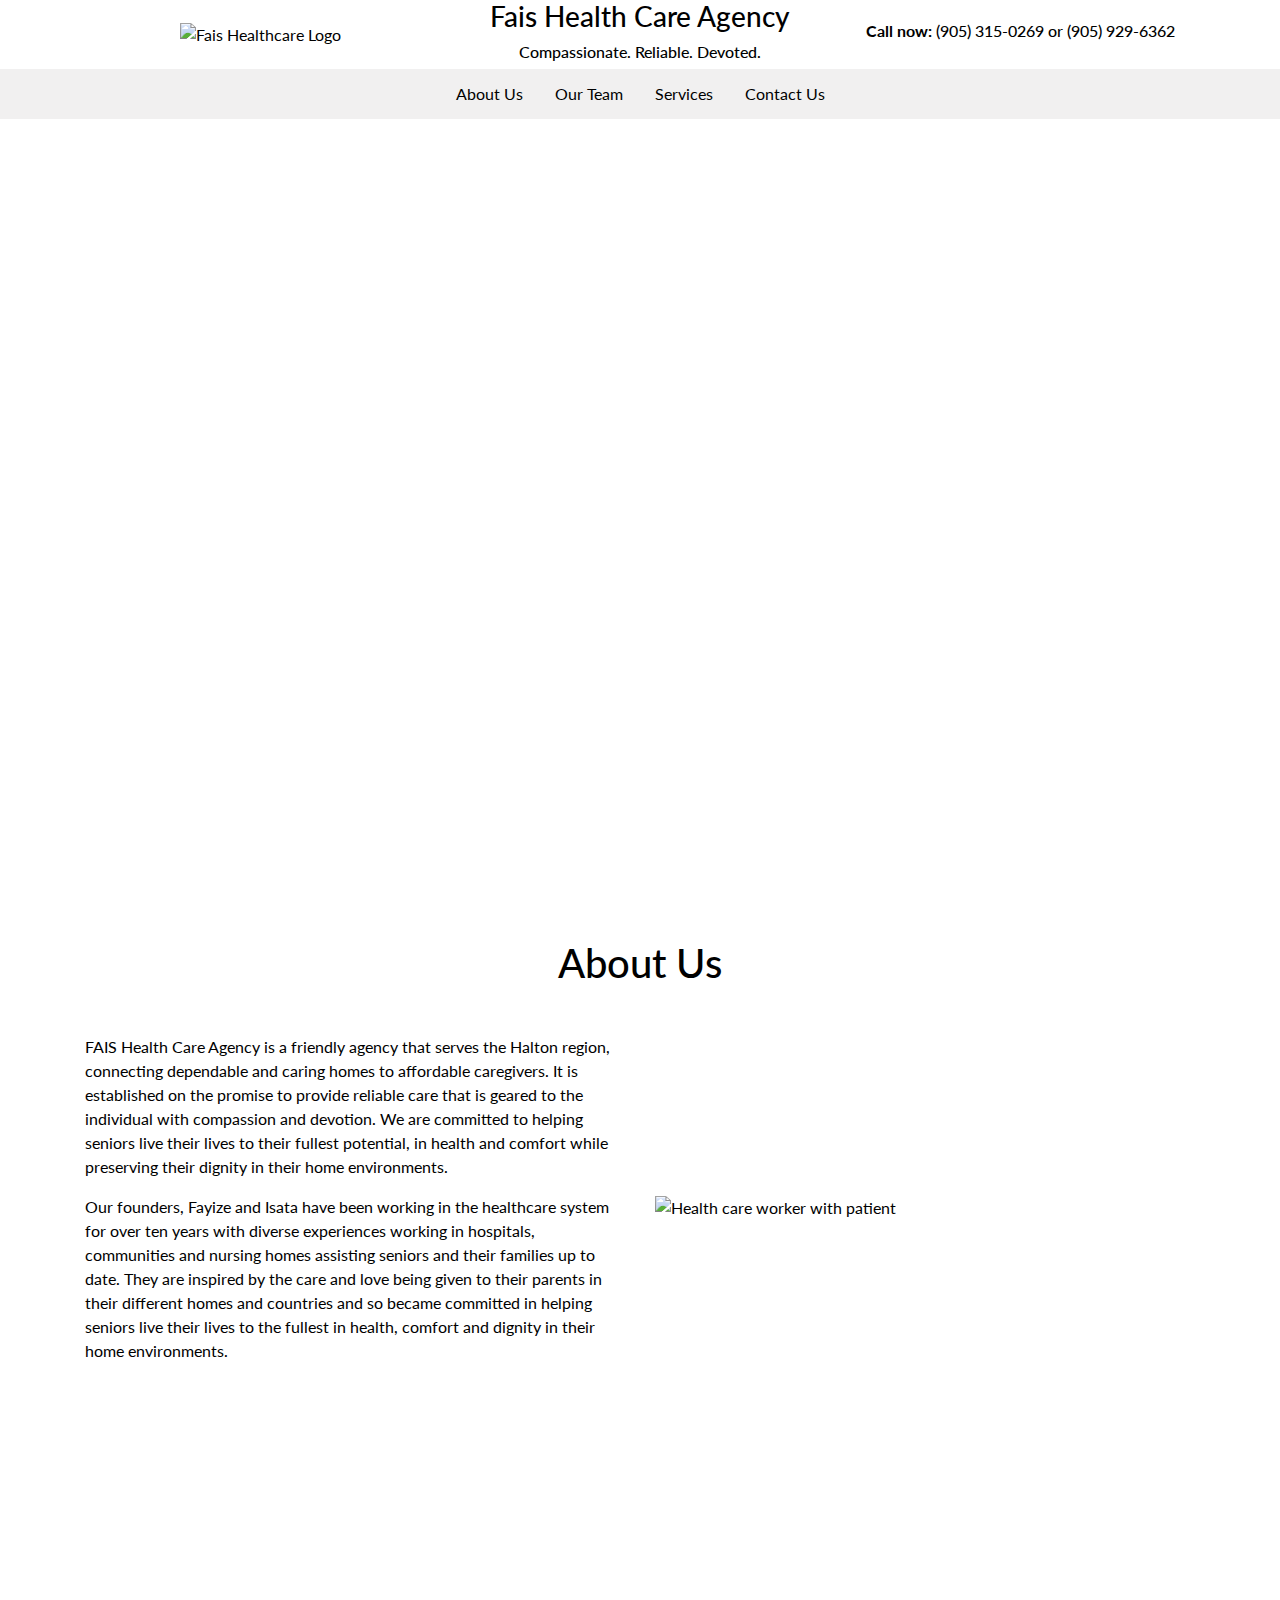
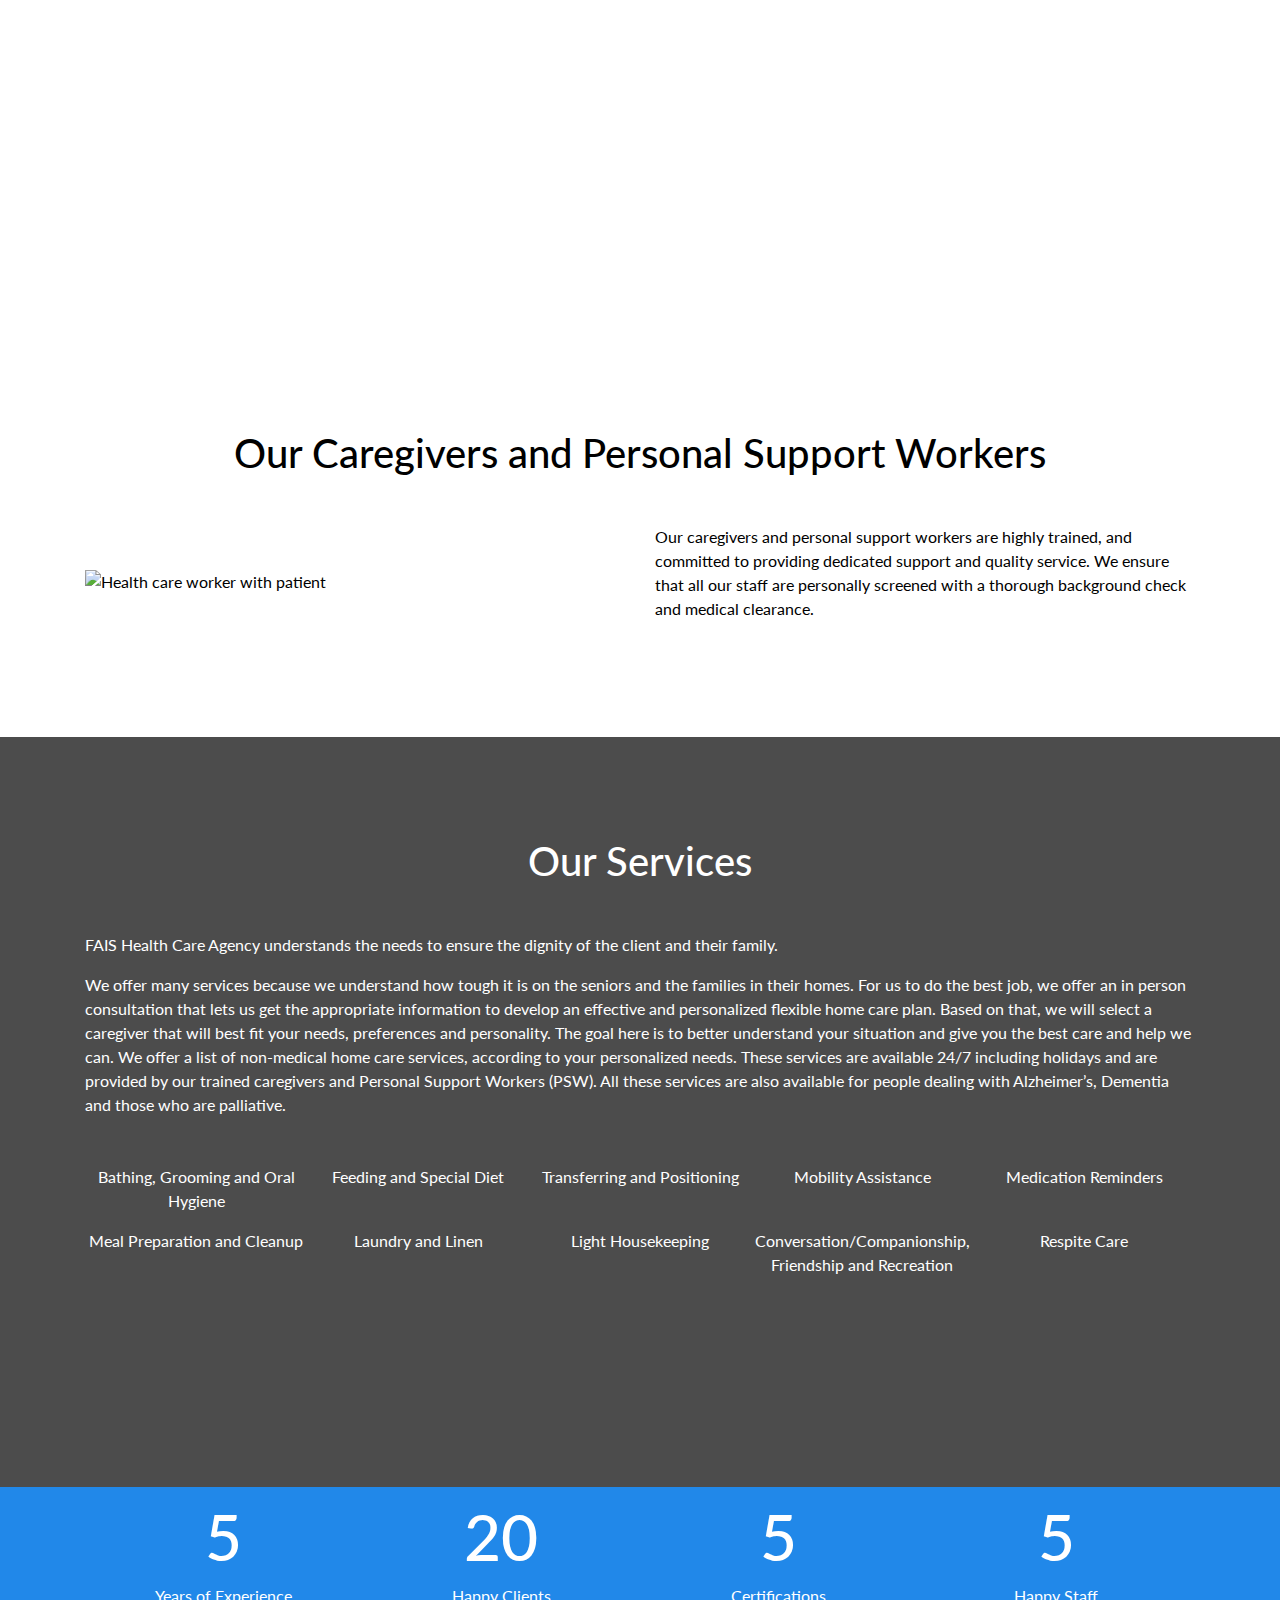
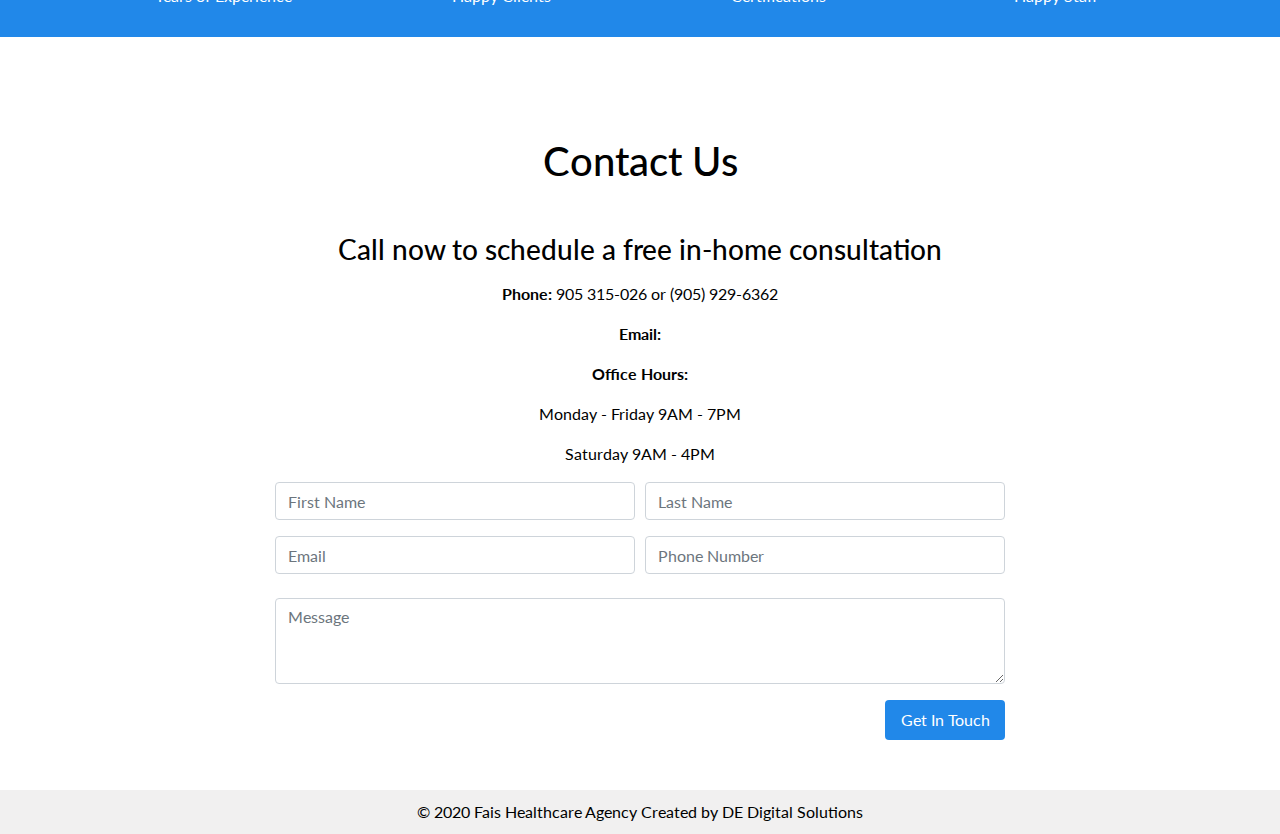
==== index.html @ 90d6e3f0 "added photos" ====
<!DOCTYPE html>

<html>
<head>
    <meta charset = "UTF-8">

    <meta name="viewport" content="width=device-width, initial-scale=1">
    <link rel="stylesheet" href="https://cdnjs.cloudflare.com/ajax/libs/normalize/7.0.0/normalize.min.css">
    <link rel="stylesheet" href="https://cdnjs.cloudflare.com/ajax/libs/font-awesome/5.11.2/css/all.css" integrity="sha256-46qynGAkLSFpVbEBog43gvNhfrOj+BmwXdxFgVK/Kvc=" crossorigin="anonymous" />  


    <!-- Update these with your own fonts -->
    <link href="https://fonts.googleapis.com/css2?family=Nunito:wght@300;400;700;900&display=swap" rel="stylesheet">        
    <link href="https://fonts.googleapis.com/css2?family=Lato:wght@300;400;700;900&display=swap" rel="stylesheet">
    <link href="https://fonts.googleapis.com/css2?family=Noto+Sans:wght@400;700&family=Roboto:wght@300;500;700&display=swap" rel="stylesheet">    <!-- Favicon code-->

    <script src="https://code.jquery.com/jquery-3.4.1.slim.min.js" integrity="sha384-J6qa4849blE2+poT4WnyKhv5vZF5SrPo0iEjwBvKU7imGFAV0wwj1yYfoRSJoZ+n" crossorigin="anonymous"></script>
    <script src="https://cdn.jsdelivr.net/npm/popper.js@1.16.0/dist/umd/popper.min.js" integrity="sha384-Q6E9RHvbIyZFJoft+2mJbHaEWldlvI9IOYy5n3zV9zzTtmI3UksdQRVvoxMfooAo" crossorigin="anonymous"></script>
    <script src="https://stackpath.bootstrapcdn.com/bootstrap/4.4.1/js/bootstrap.min.js" integrity="sha384-wfSDF2E50Y2D1uUdj0O3uMBJnjuUD4Ih7YwaYd1iqfktj0Uod8GCExl3Og8ifwB6" crossorigin="anonymous"></script>
   
   

    <!-- favicon code -->
    <link rel="apple-touch-icon" sizes="180x180" href="apple-touch-icon.png">
    <link rel="icon" type="image/png" sizes="32x32" href="favicon-32x32.png">
    <link rel="icon" type="image/png" sizes="16x16" href="favicon-16x16.png">
    <link rel="manifest" href="site.webmanifest">
    
    <!-- Stylesheet code-->
    <link rel="stylesheet" href="https://stackpath.bootstrapcdn.com/bootstrap/4.4.1/css/bootstrap.min.css" integrity="sha384-Vkoo8x4CGsO3+Hhxv8T/Q5PaXtkKtu6ug5TOeNV6gBiFeWPGFN9MuhOf23Q9Ifjh" crossorigin="anonymous">
    <link rel="stylesheet" href="https://cdnjs.cloudflare.com/ajax/libs/OwlCarousel2/2.3.4/assets/owl.carousel.min.css">
    <link rel="stylesheet" href="https://cdnjs.cloudflare.com/ajax/libs/OwlCarousel2/2.3.4/assets/owl.theme.default.css">
    <link rel="stylesheet" href="https://cdnjs.cloudflare.com/ajax/libs/animate.css/4.0.0/animate.min.css"/>
    <link rel="stylesheet" " type="text/css" href="css/style.css">


    <title>Fais Healthcare Agency</title>
</head>

<body>
    <header>
        <div class="container">
            <div class="row justify-content-between align-items-center">
                <div class="col-4 text-center">
                    <img class="logo-img" src="img/logo.png" alt="Fais Healthcare Logo">
                </div>
                <div class="col-4 text-center">
                    <h3>Fais Health Care Agency</h3>
                    <h6>Compassionate. Reliable. Devoted.</h6>
                </div>
                <div class="col-4 text-center">
                    <h6><strong>Call now: </strong>(905) 315-0269 or (905) 929-6362</h6>
                </div>
            </div>
        </div>
        <nav>
            <ul class="nav justify-content-center">
                <li class="nav-item">
                  <a class="nav-link" href="#">About Us</a>
                </li>
                <li class="nav-item">
                    <a class="nav-link" href="#">Our Team</a>
                  </li>
                <li class="nav-item">
                  <a class="nav-link" href="#">Services</a>
                </li>
                <li class="nav-item">
                  <a class="nav-link" href="#">Contact Us</a>
                </li>
              </ul>
        </nav>
    </header>
    <section class="landing-section">

    </section>
    <section class="about-section">
        <div class="container">
            <h1 class="text-center mb-5">About Us</h1>
            <div class='row'>
                <div class="col-lg-6 col-md-6 col-sm-12 col-xs-12 my-auto">
                    <p>FAIS Health Care Agency is a friendly agency that serves the Halton region, connecting dependable and caring homes to affordable caregivers. It is established on the promise to provide reliable care that is geared to the individual with compassion and devotion.  We are committed to helping seniors live their lives to their fullest potential, in health and comfort while preserving their dignity in their home environments.  </p>
                    <p>Our founders, Fayize and Isata have been working in the healthcare system for over ten years with diverse experiences working in hospitals, communities and nursing homes assisting seniors and their families up to date. They are inspired by the care and love being given to their parents in their  different homes and countries and so became committed in helping seniors live their lives to the fullest in health, comfort and dignity in their home environments.</p>
                </div>
                <div class="col-lg-6 col-md-6 col-sm-12 col-xs-12 my-auto">
                    <img class="about-img" src="img/About.jpg" alt="Health care worker with patient">
                </div>
            </div>

        </div>
    </section>
    <section class="cover-photo-section">
        
    </section>
    <section class="team-section">
        <div class="container">

        <h1 class="text-center mb-5">Our Caregivers and Personal Support Workers</h1>
        <div class='row my-auto'>
            <div class="col-lg-6 col-md-6 col-sm-12 col-xs-12 my-auto">
                <img class="about-img" src="img/Team.jpg" alt="Health care worker with patient">
            </div>
            <div class="col-lg-6 col-md-6 col-sm-12 col-xs-12 my-auto">
                <p>Our caregivers and personal support workers are highly trained, and committed to providing dedicated support and quality service.  We ensure that all our staff are personally screened with a thorough background check and medical clearance.  </p>
            </div>

        </div>
        </div>
    </section>

    <section class="services-section">
        <div class="container">
            <h1 class="text-center mb-5">Our Services</h1>

            <p >FAIS Health Care Agency understands the needs to ensure the dignity of the client and their family. </p>
            <p class="mb-5">We offer many services because we understand how tough it is on the seniors and the families in their homes. For us to do the best job, we offer an in person consultation that lets us get the appropriate information to develop an effective and personalized flexible home care plan. Based on that, we will select a caregiver that will best fit your needs, preferences and personality. The goal here is to better understand your situation and give you the best care and help we can.  We offer a list of non-medical home care services, according to your personalized needs. These services are available 24/7 including holidays and are provided by our trained caregivers and Personal Support Workers (PSW). All these services are also available for people dealing with Alzheimer’s, Dementia and those who are palliative. </p>
            <div class="parent">
                <div class="div1 text-center"><p>Bathing, Grooming and Oral Hygiene </p></div>
                <div class="div2 text-center"><p>Feeding and Special Diet </p> </div>
                <div class="div3 text-center"><p>Transferring and Positioning</p> </div>
                <div class="div4 text-center"> <p>Mobility Assistance</p></div>
                <div class="div5 text-center"> <p>Medication Reminders</p></div>
                <div class="div6 text-center"><p>Meal Preparation and Cleanup</p> </div>
                <div class="div7 text-center"> <p>Laundry and Linen</p></div>
                <div class="div8 text-center"><p>Light Housekeeping</p> </div>
                <div class="div9 text-center"> <p>Conversation/Companionship, Friendship and Recreation</p></div>
                <div class="div10 text-center"> <p>Respite Care</p></div>
                </div>
        </div>
    </section>
    <section class="experience-section d-flex align-items-center">
        <div class="container ">
            <div class="row mx-auto my-auto">
                <div class="col-3 text-center"> 
                    <h2 class="number-big">5</h2>
                    <p>Years of Experience</p>

                </div>
                <div class="col-3 text-center"> 
                    <h2 class="number-big">20</h2>
                    <p>Happy Clients</p>

                </div>
                <div class="col-3 text-center"> 
                    <h2 class="number-big">5</h2>
                    <p>Certifications</p>

                </div>
                <div class="col-3 text-center"> 
                    <h2 class="number-big">5</h2>
                    <p>Happy Staff</p>

                </div>
                </div>
        </div>
    </section>

    <section class="contact-section">
        <div class="container text-center">
            <h1 class="text-center mb-5">Contact Us</h1>
            <h3 class="mb-3">Call now to schedule a free in-home consultation</h3>
            <p><strong>Phone: </strong>905 315-026 or (905) 929-6362</p>
            <p><strong>Email: </strong></p>
            <p><strong>Office Hours: </strong></p>
            <p>Monday - Friday 9AM - 7PM</p>
            <p>Saturday 9AM - 4PM</p>


            <div class="row justify-content-center">
                <div class= "col-xs-6 col-md-10 col-lg-8">
                    <div class="form-wrapper">
                        <form class="validate-form needs-validation" name="index-contact" method="POST" data-netlify="true" action="/getintouchsuccess.html" novalidate>
                            <div class="form-row">
                                <div class="form-group col-md-6">
                                    <input type="text" class="form-control" name="firstname" id="inputFirstName" placeholder="First Name" required>

  
                                </div>
                                <div class="form-group col-md-6">
                                    <input type="text" class="form-control" name="lastname" id="inputLastName" placeholder="Last Name" required>
      
                                </div>
                            </div>
                            


                            <div class="form-row mb-2">
                                <div class="form-group col-md-6">
                                    <input type="email" class="form-control" name="email" id="inputEmail4" placeholder="Email"required>
                                </div>
                                <div class="form-group col-md-6">
                                    <input type="text" class="form-control" name="phonenumber" id="inputPhoneNumber" placeholder="Phone Number" required>
                                </div>
                            </div>
                            <div class="form-group">
                                <textarea class="form-control" name="message" id="inputMessage" placeholder="Message" rows='3'></textarea>
                            </div>
                            <div class="form-row form-btn-row justify-content-end">
                                    <button type="submit" class="btn contact-btn">
                                        Get In Touch
                                    </button>

                            </div>
                        </form>
                    </div>
                    </div>
                </div>
        </div>
    </section>
    <footer class="d-flex align-items-center justify-content-center">
        <p class="text-center mb-0">&copy; 2020 Fais Healthcare Agency Created by DE Digital Solutions</p>

    </footer>


    <script src="https://code.jquery.com/jquery-3.5.0.min.js"></script>
    <script src="https://cdnjs.cloudflare.com/ajax/libs/modernizr/2.8.3/modernizr.min.js"></script>
</body>
</html>
---- css/style.css ----
*, *::before,*::after {
    box-sizing: border-box;
    text-decoration: none;
}

  :root {
    --ff-primary:  'Lato', sans-serif;
    --ff-secondary:'Lato', monospace;

    --fw-reg: 300;
    --fw-bold: 900;

    --clr-light: #fff;
    --clr-primary: rgb(33, 136, 233);;
    --clr-accent: #FA4F00;
    --cl-dark: #000;
    --clr-offgrey: rgb(89, 103, 109);
    
    /*#465962 alternative for off-grey */
    --fs-h1: 5rem;
    --fs-h2: 2.25rem;
    --fs-h3: 1.25rem;
    --fs-body: 1rem;

    --bs: 0.25em 0.25em 0.75em rgba(0,0,0,0.25), 0.125em 0.125em 0.25em rgba(0,0,0,0.25);
}

html {
    scroll-behavior: smooth;
  }
body {
    font-family: var(--ff-primary);
    color: var(--clr-dark);
    transition: all 0.2s ease-in-out;
}

a {
    text-decoration: none;
}

section {
    padding: 100px 0 0 0 ;
}
/********** Header **********/

.logo-img {
    width: 200px;
    height: auto;
    margin: 0 auto;
}

.nav {
    background-color: rgb(241, 240, 240);
    color: #000;
    padding: 5px;
}

.nav-link {
    color: #000;
}


.landing-section {
    width: 100%;
    height: 80vh;


    /* Flexbox stuff */
    position: relative;
    display:flex;
    /* Text styles */
    
    /* Background styles */
    background-image:  url("HeroImage2.jpg");
    background-repeat: no-repeat;
    background-position: center;
    background-size: cover;
}

/* About Section */
.about-img {
    width: 100%;
    height: auto;
}

/* Team Section */
.team-section,.about-section {
    padding-bottom: 100px;
}


/* Services Section */
.services-section {
    position: relative;
    display:flex;
    /* Text styles */
    height: 750px;
    /* Background styles */
    color: #fff;
    background: linear-gradient(rgba(0,0,0,0.7),rgba(0,0,0,0.7)),  url("ServicesBackground.jpg");
    background-repeat: no-repeat;
    background-position: center;
    background-size: cover;
}

.parent {
    display: grid;
    grid-template-columns: repeat(5, 1fr);
    grid-template-rows: repeat(5, 1fr);
    grid-column-gap: 0px;
    grid-row-gap: 0px;
    }
    
    .div1 { grid-area: 1 / 1 / 2 / 2; }
    .div2 { grid-area: 1 / 2 / 2 / 3; }
    .div3 { grid-area: 1 / 3 / 2 / 4; }
    .div4 { grid-area: 1 / 4 / 2 / 5; }
    .div5 { grid-area: 1 / 5 / 2 / 6; }
    .div6 { grid-area: 2 / 1 / 3 / 2; }
    .div7 { grid-area: 2 / 2 / 3 / 3; }
    .div8 { grid-area: 2 / 3 / 3 / 4; }
    .div9 { grid-area: 2 / 4 / 3 / 5; }
    .div10 { grid-area: 2 / 5 / 3 / 6; }

/* Experience Section */
.experience-section {
    background-color: var(--clr-primary);
    height: 150px;
    color: #fff;
    padding: 0;
}

.experience-parent {
    display: grid;
    grid-template-columns: repeat(5, 1fr);
    grid-template-rows: repeat(5, 1fr);
    grid-column-gap: 0px;
    grid-row-gap: 0px;
    }
    
    .experience-div1 { grid-area: 1 / 1 / 2 / 2; }
    .experience-div2 { grid-area: 1 / 2 / 2 / 3; }
    .experience-div3 { grid-area: 1 / 3 / 2 / 4; }
    .experience-div4 { grid-area: 1 / 4 / 2 / 5; }
.number-big {
    font-size: 400%;
}

/* Cover Photo Section */

.cover-photo-section {
    width: 100%;
    height: 50vh;


    /* Flexbox stuff */
    position: relative;
    display:flex;
    /* Text styles */
    
    /* Background styles */
    background-image:  url("CoverSection.jpg");
    background-repeat: no-repeat;
    background-position: center;
    background-size: cover;
    background-attachment: fixed;
}


/* Contact Section */
.contact-section {
    padding-bottom: 50px;
}
.contact-btn {
    background-color: var(--clr-primary);
    color: #fff;
    text-decoration: none;
    font-family: 'Lato', sans-serif;
    font-style: normal;
    font-weight: normal;
    font-size: 16px;
    line-height: 22px;
    width: 120px;
    height: 40px;
margin-right: 5px;
}
.contact-btn:hover{
    color: #fff;
    background-color:rgb(8, 94, 175);

}

footer {
    background-color: rgb(241, 240, 240);
    padding: 10px;

}
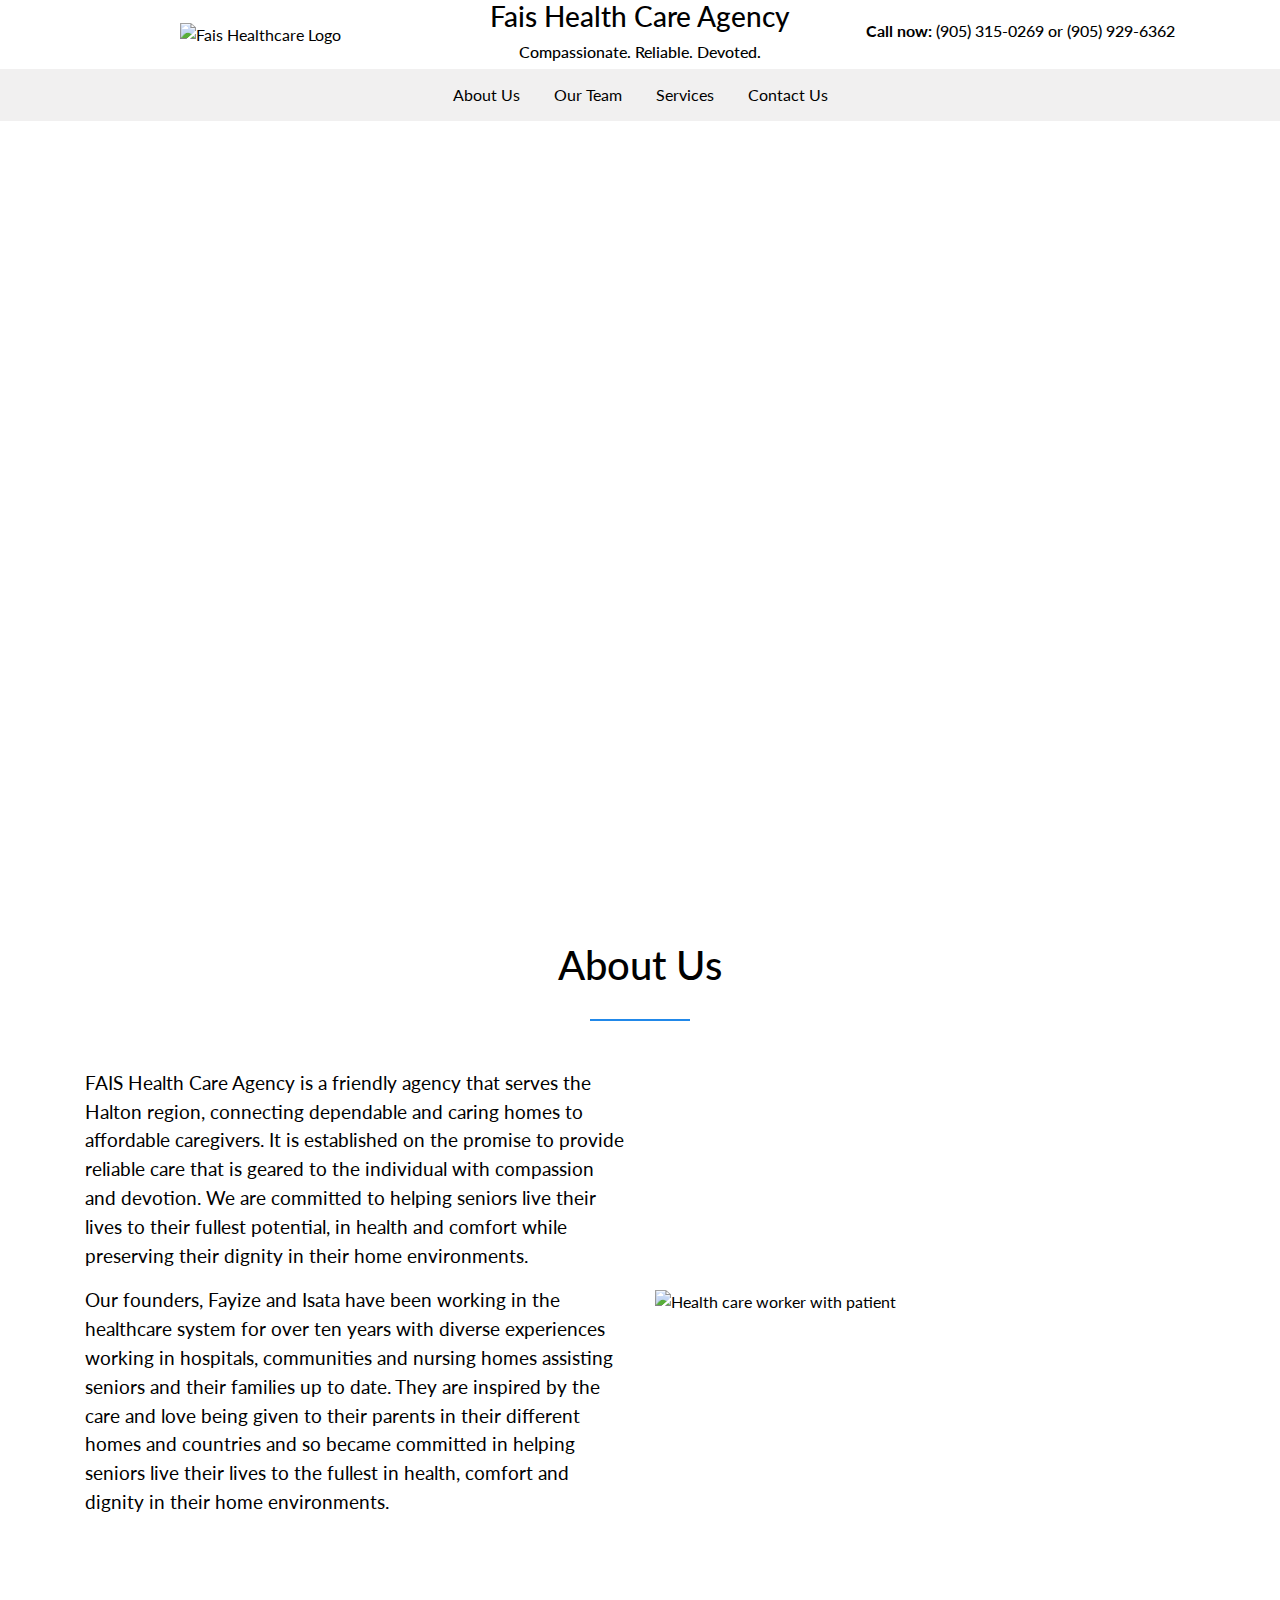
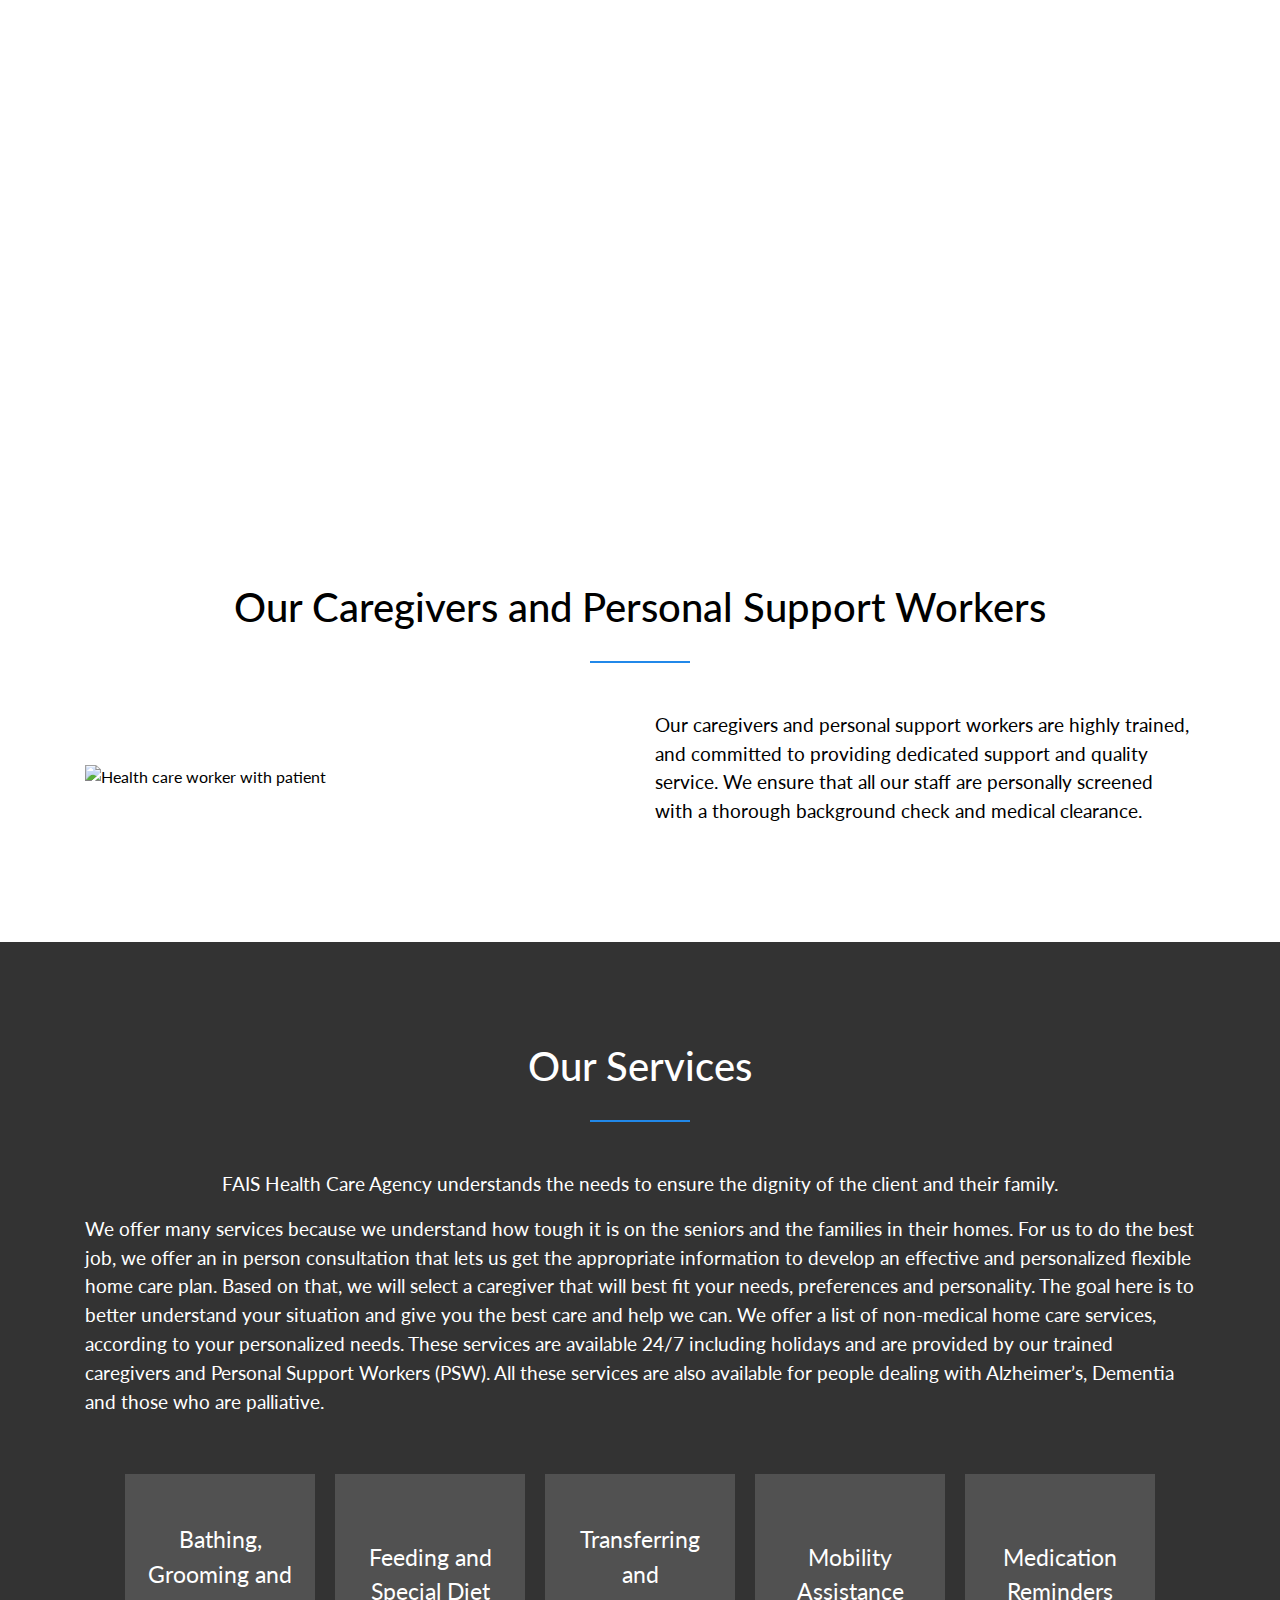
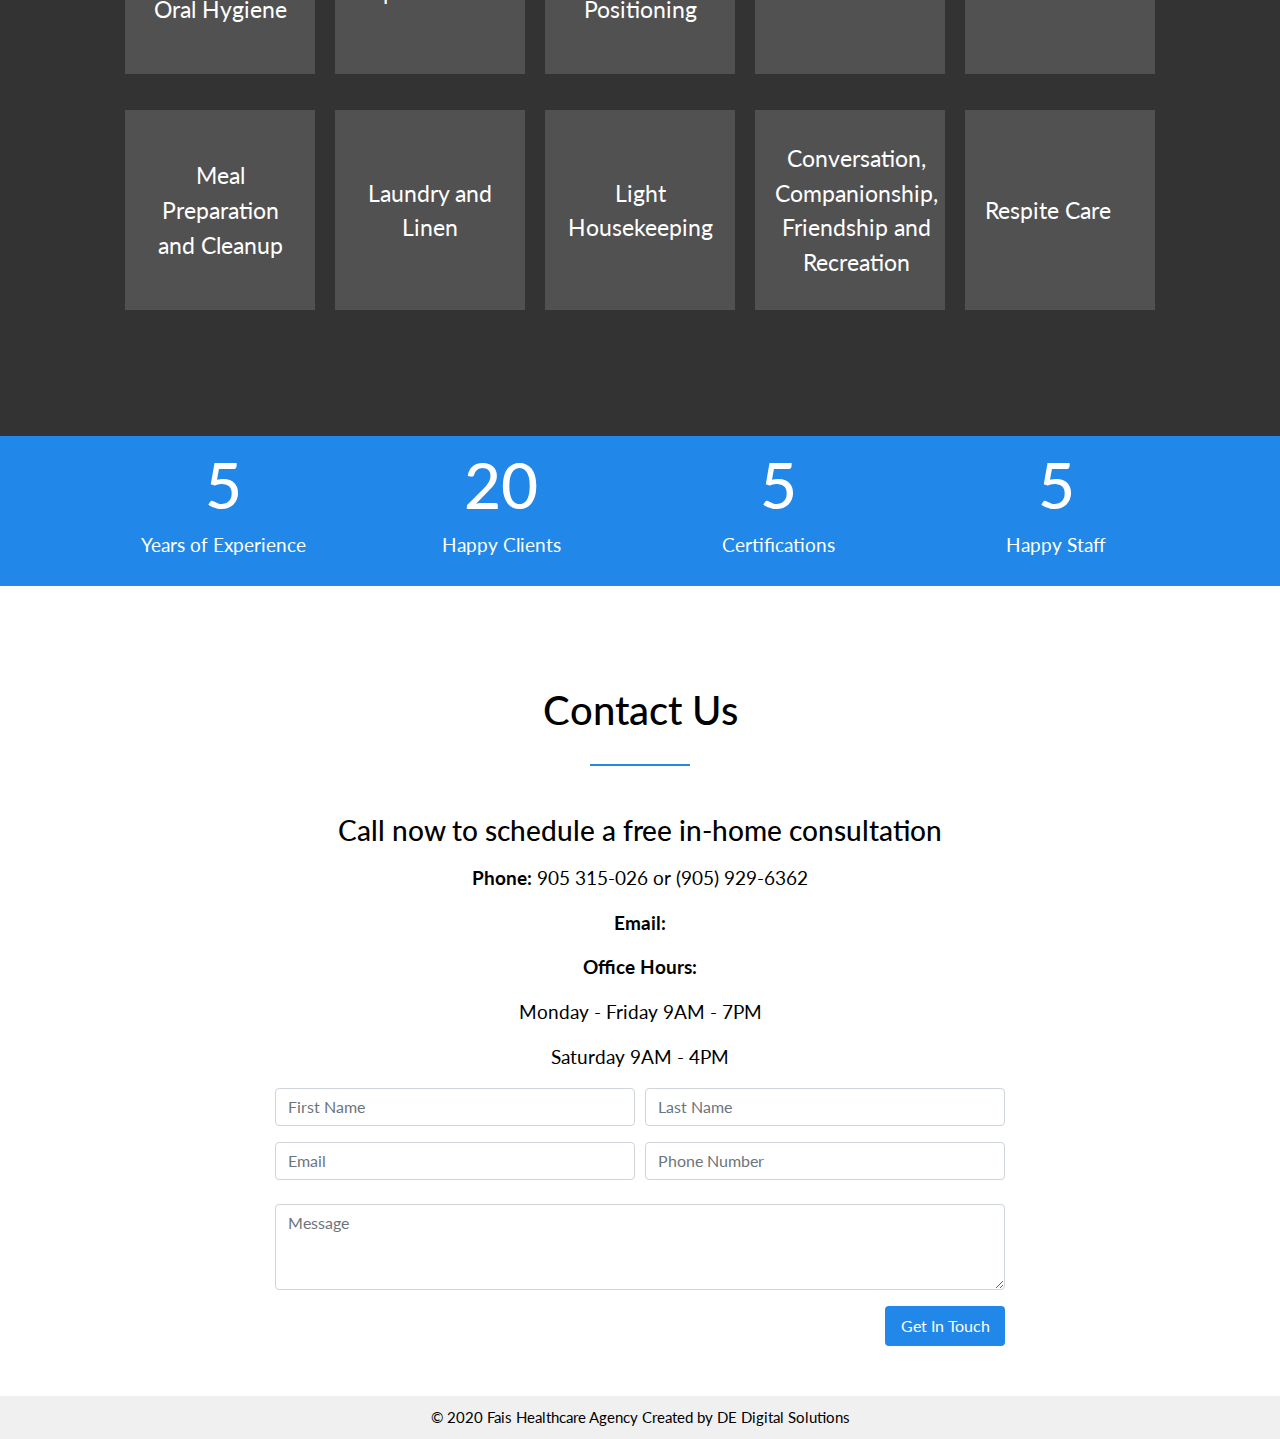
==== commit ae22ad84: "started making site responsive" ====
--- a/index.html
+++ b/index.html
@@ -32,23 +32,26 @@
     <link rel="stylesheet" href="https://cdnjs.cloudflare.com/ajax/libs/OwlCarousel2/2.3.4/assets/owl.theme.default.css">
     <link rel="stylesheet" href="https://cdnjs.cloudflare.com/ajax/libs/animate.css/4.0.0/animate.min.css"/>
     <link rel="stylesheet" " type="text/css" href="css/style.css">
+    <link rel="stylesheet" " type="text/css" href="css/queries.css">
 
 
     <title>Fais Healthcare Agency</title>
 </head>
 
 <body>
+    <a href="javascript:" id="return-to-top"><i class="fas fa-chevron-up"></i></a>
+
     <header>
-        <div class="container">
-            <div class="row justify-content-between align-items-center">
-                <div class="col-4 text-center">
+        <div class="container header-container">
+            <div class="row header-row justify-content-between align-items-center">
+                <div class="col-lg-4 col-md-4 col-sm-12 col-xs-12 text-center">
                     <img class="logo-img" src="img/logo.png" alt="Fais Healthcare Logo">
                 </div>
-                <div class="col-4 text-center">
+                <div class="col-lg-4 col-md-4 col-sm-12 col-xs-12 text-center header-title">
                     <h3>Fais Health Care Agency</h3>
                     <h6>Compassionate. Reliable. Devoted.</h6>
                 </div>
-                <div class="col-4 text-center">
+                <div class="col-lg-4 col-md-4 col-sm-12 col-xs-12 text-center header-title">
                     <h6><strong>Call now: </strong>(905) 315-0269 or (905) 929-6362</h6>
                 </div>
             </div>
@@ -56,16 +59,16 @@
         <nav>
             <ul class="nav justify-content-center">
                 <li class="nav-item">
-                  <a class="nav-link" href="#">About Us</a>
+                  <a class="nav-link" href="#about-section">About Us</a>
                 </li>
                 <li class="nav-item">
-                    <a class="nav-link" href="#">Our Team</a>
+                    <a class="nav-link" href="#team-section">Our Team</a>
                   </li>
                 <li class="nav-item">
-                  <a class="nav-link" href="#">Services</a>
+                  <a class="nav-link" href="#services-section">Services</a>
                 </li>
                 <li class="nav-item">
-                  <a class="nav-link" href="#">Contact Us</a>
+                  <a class="nav-link" href="#contact-section">Contact Us</a>
                 </li>
               </ul>
         </nav>
@@ -73,16 +76,16 @@
     <section class="landing-section">
 
     </section>
-    <section class="about-section">
+    <section class="about-section" id='about-section'>
         <div class="container">
             <h1 class="text-center mb-5">About Us</h1>
             <div class='row'>
-                <div class="col-lg-6 col-md-6 col-sm-12 col-xs-12 my-auto">
+                <div class="col-lg-6 col-md-6 col-sm-12 col-xs-12 my-auto about-section-text">
                     <p>FAIS Health Care Agency is a friendly agency that serves the Halton region, connecting dependable and caring homes to affordable caregivers. It is established on the promise to provide reliable care that is geared to the individual with compassion and devotion.  We are committed to helping seniors live their lives to their fullest potential, in health and comfort while preserving their dignity in their home environments.  </p>
                     <p>Our founders, Fayize and Isata have been working in the healthcare system for over ten years with diverse experiences working in hospitals, communities and nursing homes assisting seniors and their families up to date. They are inspired by the care and love being given to their parents in their  different homes and countries and so became committed in helping seniors live their lives to the fullest in health, comfort and dignity in their home environments.</p>
                 </div>
                 <div class="col-lg-6 col-md-6 col-sm-12 col-xs-12 my-auto">
-                    <img class="about-img" src="img/About.jpg" alt="Health care worker with patient">
+                    <img class="about-img" src="https://res.cloudinary.com/berkindesign/image/upload/v1593824177/About-min_lhnp2z.jpg" alt="Health care worker with patient">
                 </div>
             </div>
 
@@ -91,13 +94,13 @@
     <section class="cover-photo-section">
         
     </section>
-    <section class="team-section">
+    <section class="team-section" id="team-section">
         <div class="container">
 
         <h1 class="text-center mb-5">Our Caregivers and Personal Support Workers</h1>
         <div class='row my-auto'>
             <div class="col-lg-6 col-md-6 col-sm-12 col-xs-12 my-auto">
-                <img class="about-img" src="img/Team.jpg" alt="Health care worker with patient">
+                <img class="about-img" src="https://res.cloudinary.com/berkindesign/image/upload/v1593824177/Team-min_rsjx9o.jpg" alt="Health care worker with patient">
             </div>
             <div class="col-lg-6 col-md-6 col-sm-12 col-xs-12 my-auto">
                 <p>Our caregivers and personal support workers are highly trained, and committed to providing dedicated support and quality service.  We ensure that all our staff are personally screened with a thorough background check and medical clearance.  </p>
@@ -107,24 +110,49 @@
         </div>
     </section>
 
-    <section class="services-section">
+    <section class="services-section" id="services-section">
         <div class="container">
             <h1 class="text-center mb-5">Our Services</h1>
 
-            <p >FAIS Health Care Agency understands the needs to ensure the dignity of the client and their family. </p>
-            <p class="mb-5">We offer many services because we understand how tough it is on the seniors and the families in their homes. For us to do the best job, we offer an in person consultation that lets us get the appropriate information to develop an effective and personalized flexible home care plan. Based on that, we will select a caregiver that will best fit your needs, preferences and personality. The goal here is to better understand your situation and give you the best care and help we can.  We offer a list of non-medical home care services, according to your personalized needs. These services are available 24/7 including holidays and are provided by our trained caregivers and Personal Support Workers (PSW). All these services are also available for people dealing with Alzheimer’s, Dementia and those who are palliative. </p>
-            <div class="parent">
-                <div class="div1 text-center"><p>Bathing, Grooming and Oral Hygiene </p></div>
-                <div class="div2 text-center"><p>Feeding and Special Diet </p> </div>
-                <div class="div3 text-center"><p>Transferring and Positioning</p> </div>
-                <div class="div4 text-center"> <p>Mobility Assistance</p></div>
-                <div class="div5 text-center"> <p>Medication Reminders</p></div>
-                <div class="div6 text-center"><p>Meal Preparation and Cleanup</p> </div>
-                <div class="div7 text-center"> <p>Laundry and Linen</p></div>
-                <div class="div8 text-center"><p>Light Housekeeping</p> </div>
-                <div class="div9 text-center"> <p>Conversation/Companionship, Friendship and Recreation</p></div>
-                <div class="div10 text-center"> <p>Respite Care</p></div>
-                </div>
+            <p class="text-center">FAIS Health Care Agency understands the needs to ensure the dignity of the client and their family. </p>
+            <p class="text-cnter mb-5">We offer many services because we understand how tough it is on the seniors and the families in their homes. For us to do the best job, we offer an in person consultation that lets us get the appropriate information to develop an effective and personalized flexible home care plan. Based on that, we will select a caregiver that will best fit your needs, preferences and personality. The goal here is to better understand your situation and give you the best care and help we can.  We offer a list of non-medical home care services, according to your personalized needs. These services are available 24/7 including holidays and are provided by our trained caregivers and Personal Support Workers (PSW). All these services are also available for people dealing with Alzheimer’s, Dementia and those who are palliative. </p>
+            <div class="row mb-3">
+                <div class="service-col col-lg-2 col-md-2 col-sm-6 col-xs-6 ml-auto">
+                    <p class="my-auto">Bathing, Grooming and Oral Hygiene </p>
+                </div>
+                <div class="service-col col-lg-2 col-md-2 col-sm-6 col-xs-6 ">
+                    <p class="my-auto">Feeding and Special Diet </p>
+                </div>
+                <div class="service-col col-lg-2 col-md-2 col-sm-6 col-xs-6 ">
+                    <p class="my-auto">Transferring and Positioning </p>
+                </div>
+                <div class="service-col col-lg-2 col-md-2 col-sm-6 col-xs-6 ">
+                    <p class="my-auto">Mobility Assistance </p>
+                </div>
+                <div class="service-col col-lg-2 col-md-2 col-sm-6 col-xs-6 mr-auto ">
+                    <p class="my-auto">Medication Reminders</p>
+                </div>
+                
+            </div>
+            <div class="row mb-3">
+                <div class="service-col col-lg-2 col-md-2 col-sm-6 col-xs-6 ml-auto">
+                    <p class="my-auto">Meal Preparation and Cleanup</p>
+                </div>
+                <div class="service-col col-lg-2 col-md-2 col-sm-6 col-xs-6 ">
+                    <p class="my-auto">Laundry and Linen</p>
+                </div>
+                <div class="service-col col-lg-2 col-md-2 col-sm-6 col-xs-6 ">
+                    <p class="my-auto">Light Housekeeping </p>
+                </div>
+                <div class="service-col col-lg-2 col-md-2 col-sm-6 col-xs-6 ">
+                    <p class="my-auto">Conversation, Companionship, Friendship and Recreation</p>
+                </div>
+                <div class="service-col col-lg-2 col-md-2 col-sm-6 col-xs-6 mr-auto ">
+                    <p class="my-auto">Respite Care</p>
+                </div>
+                
+            </div>
+
         </div>
     </section>
     <section class="experience-section d-flex align-items-center">
@@ -154,7 +182,7 @@
         </div>
     </section>
 
-    <section class="contact-section">
+    <section class="contact-section" id="contact-section">
         <div class="container text-center">
             <h1 class="text-center mb-5">Contact Us</h1>
             <h3 class="mb-3">Call now to schedule a free in-home consultation</h3>
@@ -168,7 +196,7 @@
             <div class="row justify-content-center">
                 <div class= "col-xs-6 col-md-10 col-lg-8">
                     <div class="form-wrapper">
-                        <form class="validate-form needs-validation" name="index-contact" method="POST" data-netlify="true" action="/getintouchsuccess.html" novalidate>
+                        <form class="validate-form needs-validation" name="index-contact" data-netlify="true"  novalidate>
                             <div class="form-row">
                                 <div class="form-group col-md-6">
                                     <input type="text" class="form-control" name="firstname" id="inputFirstName" placeholder="First Name" required>
@@ -214,5 +242,7 @@
 
     <script src="https://code.jquery.com/jquery-3.5.0.min.js"></script>
     <script src="https://cdnjs.cloudflare.com/ajax/libs/modernizr/2.8.3/modernizr.min.js"></script>
+    <script src="js/scroll.js"></script>
+
 </body>
 </html>--- a/css/style.css
+++ b/css/style.css
@@ -41,6 +41,63 @@
 section {
     padding: 100px 0 0 0 ;
 }
+p {
+    font-size: 120%;
+}
+
+h1:after {
+    display: block;
+    height: 2px;
+    background-color: var(--clr-primary);
+    content: '';
+    width: 100px;
+    margin: 0 auto;
+    margin-top: 30px;
+}
+/*********************************** Functionality and Features*************************************************************/
+/* Scroll Feature */
+
+#return-to-top {
+    position: fixed;
+    bottom: 20px;
+    right: 20px;
+    background: var(--clr-primary);
+    width: 50px;
+    height: 50px;
+    display: block;
+    text-decoration: none;
+    -webkit-border-radius: 35px;
+    -moz-border-radius: 35px;
+    border-radius: 35px;
+    display: none;
+    -webkit-transition: all 0.3s linear;
+    -moz-transition: all 0.3s ease;
+    -ms-transition: all 0.3s ease;
+    -o-transition: all 0.3s ease;
+    transition: all 0.3s ease;
+    z-index: 3;
+  }
+  #return-to-top i {
+    color: #fff;
+    margin: 0;
+    position: relative;
+    left: 16px;
+    top: 13px;
+    font-size: 19px;
+    -webkit-transition: all 0.3s ease;
+    -moz-transition: all 0.3s ease;
+    -ms-transition: all 0.3s ease;
+    -o-transition: all 0.3s ease;
+    transition: all 0.3s ease;
+  }
+  #return-to-top:hover {
+    background: rgb(24,97,175);
+  }
+  #return-to-top:hover i {
+    color: #fff;
+    top: 5px;
+  }
+/*********************************** Functionality and Features*************************************************************/
 /********** Header **********/
 
 .logo-img {
@@ -57,8 +114,16 @@
 
 .nav-link {
     color: #000;
-}
-
+    border: 1px solid transparent;
+    transition: all 0.5s ease;
+    -webkit-transition: all 0.5s ease;
+    -moz-transition: all 0.5s ease;
+    -ms-transition: all 0.5s ease;
+    -o-transition: all 0.5s ease;
+}
+.nav-link:hover {
+    color: var(--clr-primary);
+}
 
 .landing-section {
     width: 100%;
@@ -71,7 +136,7 @@
     /* Text styles */
     
     /* Background styles */
-    background-image:  url("HeroImage2.jpg");
+    background-image:  url("https://res.cloudinary.com/berkindesign/image/upload/v1593823908/HeroImage2-min_sgusag.jpg");
     background-repeat: no-repeat;
     background-position: center;
     background-size: cover;
@@ -94,34 +159,25 @@
     position: relative;
     display:flex;
     /* Text styles */
-    height: 750px;
     /* Background styles */
     color: #fff;
-    background: linear-gradient(rgba(0,0,0,0.7),rgba(0,0,0,0.7)),  url("ServicesBackground.jpg");
+    background: linear-gradient(rgba(0,0,0,0.8),rgba(0,0,0,0.8)),  url("ServicesBackground.jpg");
     background-repeat: no-repeat;
     background-position: center;
     background-size: cover;
-}
-
-.parent {
-    display: grid;
-    grid-template-columns: repeat(5, 1fr);
-    grid-template-rows: repeat(5, 1fr);
-    grid-column-gap: 0px;
-    grid-row-gap: 0px;
+    padding-bottom: 100px;
+}
+
+
+    .service-col {
+        background: rgba(255,255,255,0.15);
+        margin: 10px;
+        padding: 20px;
+        text-align: center;
+        height: 200px;
+        font-size: 120%;
+        display: flex;
     }
-    
-    .div1 { grid-area: 1 / 1 / 2 / 2; }
-    .div2 { grid-area: 1 / 2 / 2 / 3; }
-    .div3 { grid-area: 1 / 3 / 2 / 4; }
-    .div4 { grid-area: 1 / 4 / 2 / 5; }
-    .div5 { grid-area: 1 / 5 / 2 / 6; }
-    .div6 { grid-area: 2 / 1 / 3 / 2; }
-    .div7 { grid-area: 2 / 2 / 3 / 3; }
-    .div8 { grid-area: 2 / 3 / 3 / 4; }
-    .div9 { grid-area: 2 / 4 / 3 / 5; }
-    .div10 { grid-area: 2 / 5 / 3 / 6; }
-
 /* Experience Section */
 .experience-section {
     background-color: var(--clr-primary);
@@ -193,5 +249,6 @@
 footer {
     background-color: rgb(241, 240, 240);
     padding: 10px;
+    font-size: 80%;
 
 }--- a/css/queries.css
+++ b/css/queries.css
@@ -0,0 +1,37 @@
+@media screen and (max-width : 769px) {
+    section {
+        padding-left: 30px;
+        padding-right: 30px;
+        text-align: center;
+    }
+    .header-container {
+        width: 100%;
+        max-width: 100%;
+    }
+    .logo-img {
+        width: 150px;
+    }
+
+    .header-title {
+        margin-bottom: 20px;
+    }
+
+    .about-section {
+        text-align: center;
+
+    }
+    .about-img {
+        margin-top: 50px;
+    }
+    .cover-photo-section {
+        height: 70vh;
+
+    }
+}
+@media screen and (max-width: 420px) {
+    .nav-link {
+        padding: 5px;
+        font-size: 90%;
+    }
+
+}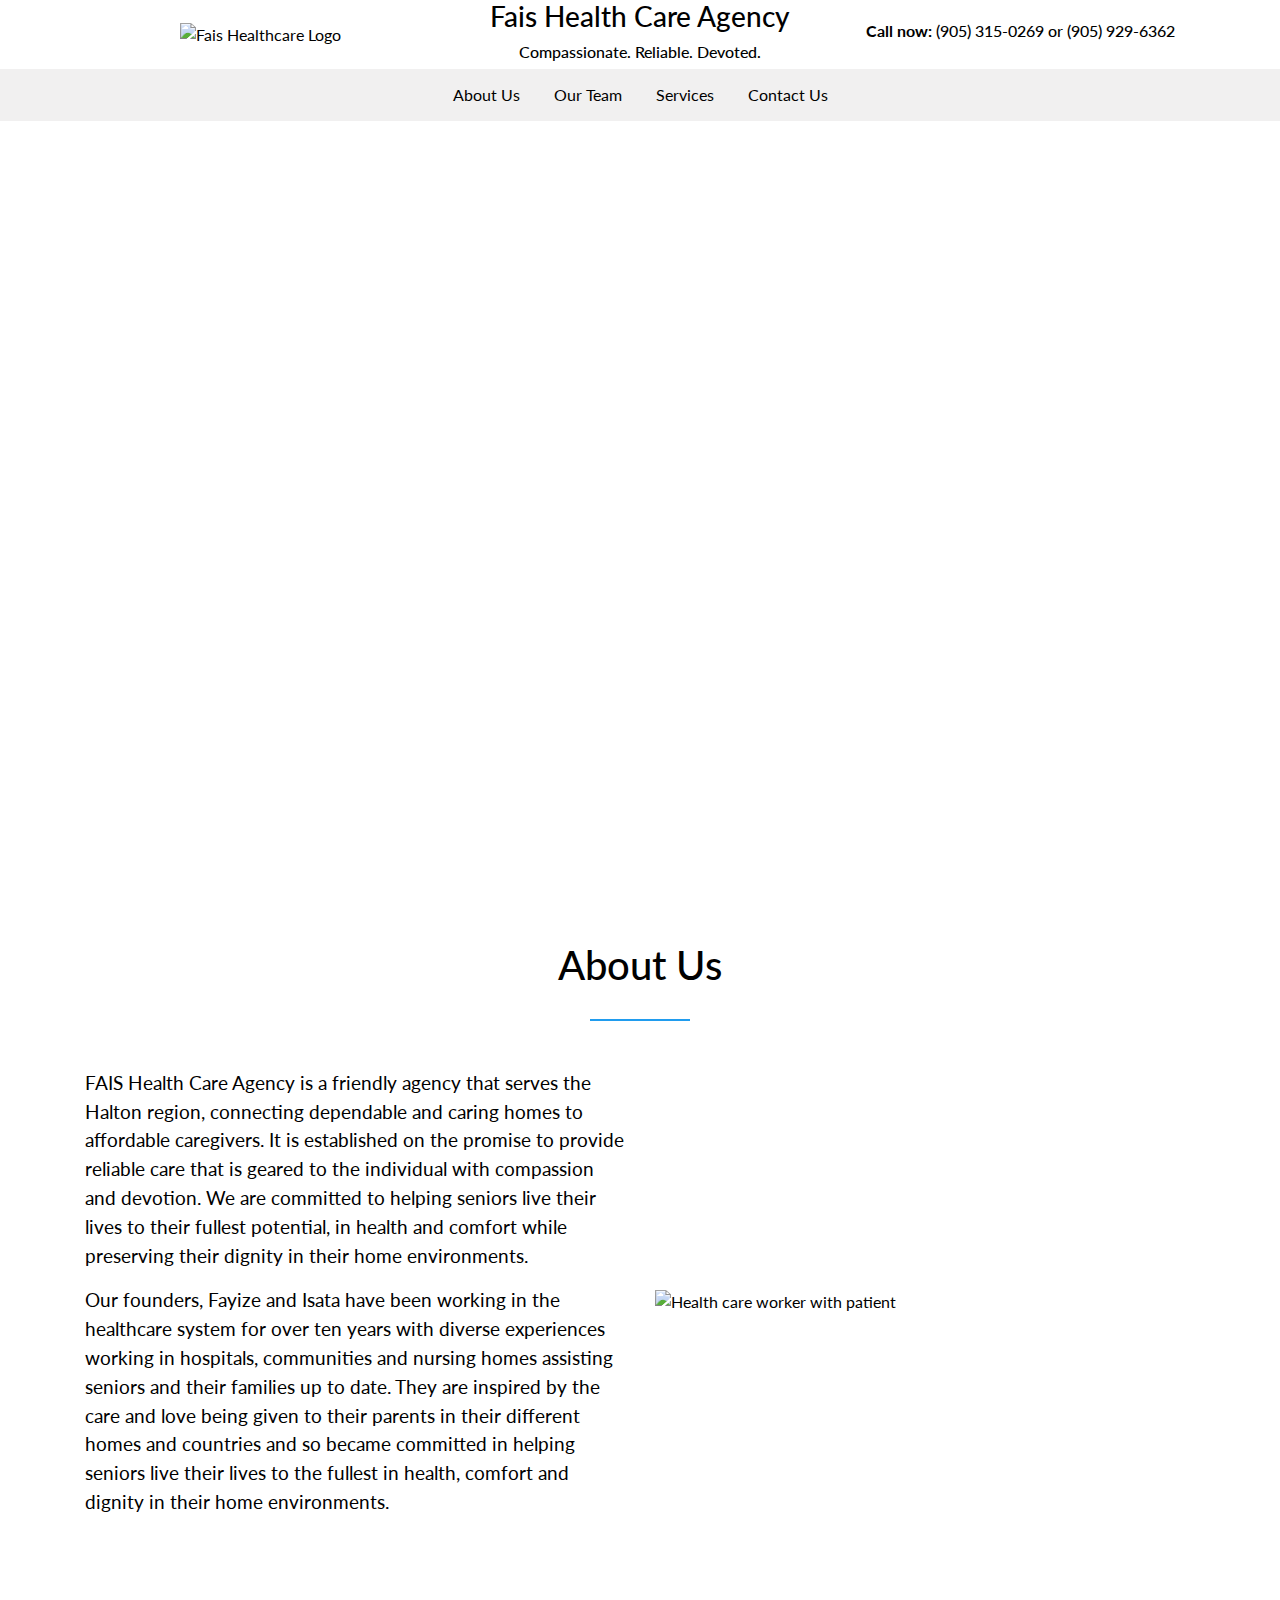
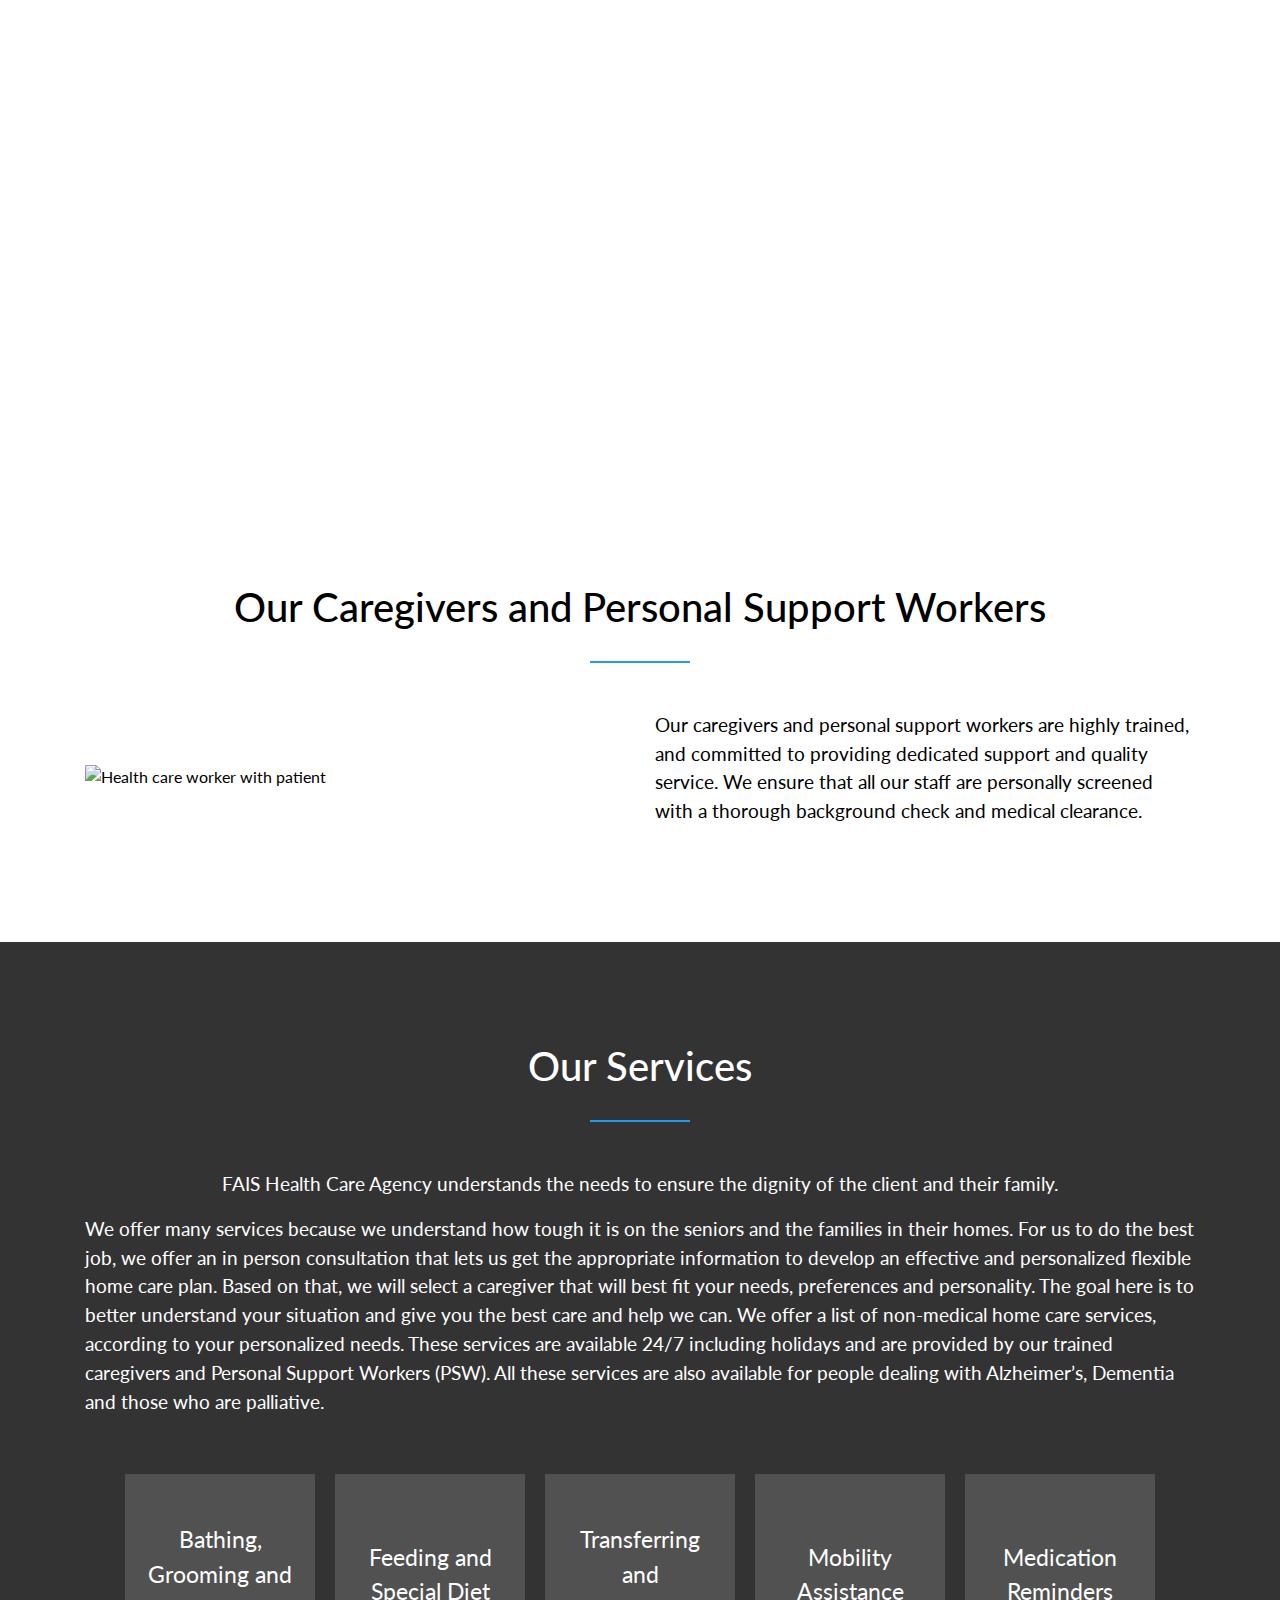
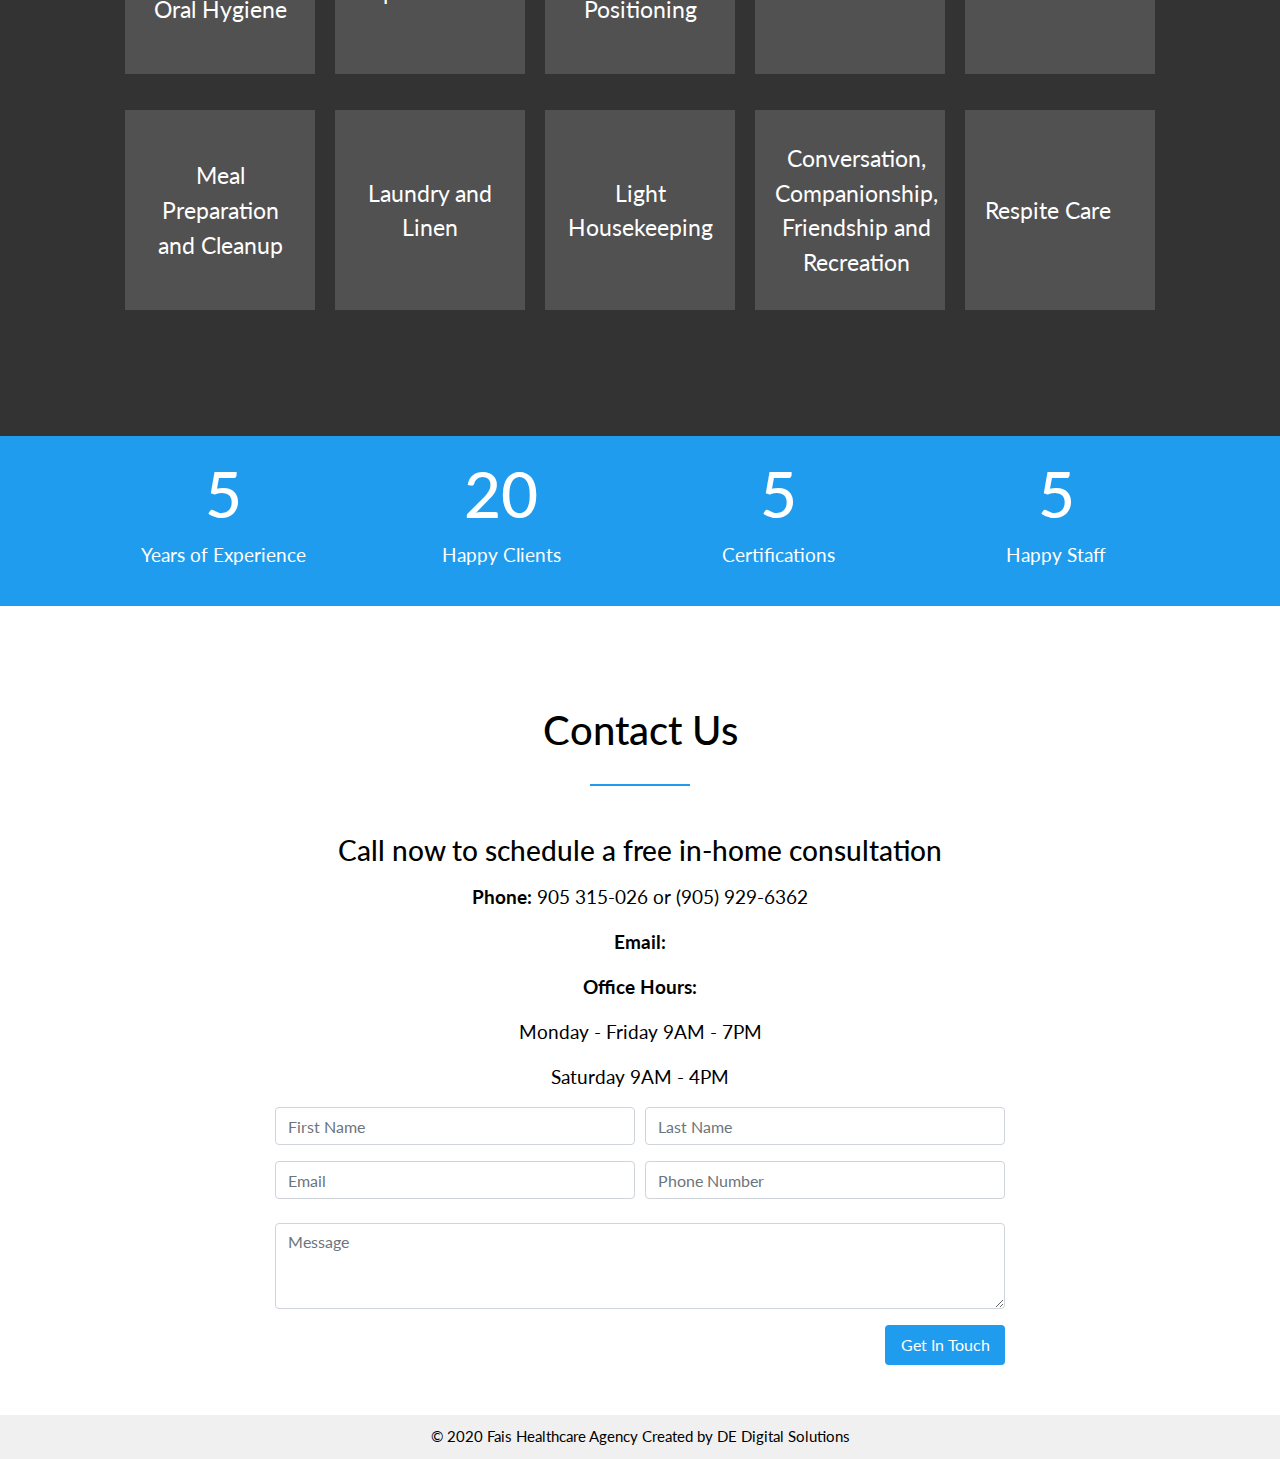
==== commit 256b0030: "made section responsive" ====
--- a/index.html
+++ b/index.html
@@ -100,7 +100,7 @@
         <h1 class="text-center mb-5">Our Caregivers and Personal Support Workers</h1>
         <div class='row my-auto'>
             <div class="col-lg-6 col-md-6 col-sm-12 col-xs-12 my-auto">
-                <img class="about-img" src="https://res.cloudinary.com/berkindesign/image/upload/v1593824177/Team-min_rsjx9o.jpg" alt="Health care worker with patient">
+                <img class="team-img" src="https://res.cloudinary.com/berkindesign/image/upload/v1593824177/Team-min_rsjx9o.jpg" alt="Health care worker with patient">
             </div>
             <div class="col-lg-6 col-md-6 col-sm-12 col-xs-12 my-auto">
                 <p>Our caregivers and personal support workers are highly trained, and committed to providing dedicated support and quality service.  We ensure that all our staff are personally screened with a thorough background check and medical clearance.  </p>
@@ -158,22 +158,22 @@
     <section class="experience-section d-flex align-items-center">
         <div class="container ">
             <div class="row mx-auto my-auto">
-                <div class="col-3 text-center"> 
+                <div class="col-lg-3 col-md-3 col-sm-3 col-xs-12 text-center"> 
                     <h2 class="number-big">5</h2>
                     <p>Years of Experience</p>
 
                 </div>
-                <div class="col-3 text-center"> 
+                <div class="col-lg-3 col-md-3 col-sm-3 col-xs-12 text-center"> 
                     <h2 class="number-big">20</h2>
                     <p>Happy Clients</p>
 
                 </div>
-                <div class="col-3 text-center"> 
+                <div class="col-lg-3 col-md-3 col-sm-3 col-xs-12 text-center"> 
                     <h2 class="number-big">5</h2>
                     <p>Certifications</p>
 
                 </div>
-                <div class="col-3 text-center"> 
+                <div class="col-lg-3 col-md-3 col-sm-3 col-xs-12 text-center"> 
                     <h2 class="number-big">5</h2>
                     <p>Happy Staff</p>
 
--- a/css/style.css
+++ b/css/style.css
@@ -11,7 +11,7 @@
     --fw-bold: 900;
 
     --clr-light: #fff;
-    --clr-primary: rgb(33, 136, 233);;
+    --clr-primary: #209CEE;
     --clr-accent: #FA4F00;
     --cl-dark: #000;
     --clr-offgrey: rgb(89, 103, 109);
@@ -143,7 +143,7 @@
 }
 
 /* About Section */
-.about-img {
+.about-img,.team-img {
     width: 100%;
     height: auto;
 }
@@ -161,7 +161,7 @@
     /* Text styles */
     /* Background styles */
     color: #fff;
-    background: linear-gradient(rgba(0,0,0,0.8),rgba(0,0,0,0.8)),  url("ServicesBackground.jpg");
+    background: linear-gradient(rgba(0,0,0,0.8),rgba(0,0,0,0.8)),  url("https://res.cloudinary.com/berkindesign/image/upload/v1593824168/ServicesBackground-min_loq4iy.jpg");
     background-repeat: no-repeat;
     background-position: center;
     background-size: cover;
@@ -181,23 +181,11 @@
 /* Experience Section */
 .experience-section {
     background-color: var(--clr-primary);
-    height: 150px;
-    color: #fff;
-    padding: 0;
-}
-
-.experience-parent {
-    display: grid;
-    grid-template-columns: repeat(5, 1fr);
-    grid-template-rows: repeat(5, 1fr);
-    grid-column-gap: 0px;
-    grid-row-gap: 0px;
-    }
-    
-    .experience-div1 { grid-area: 1 / 1 / 2 / 2; }
-    .experience-div2 { grid-area: 1 / 2 / 2 / 3; }
-    .experience-div3 { grid-area: 1 / 3 / 2 / 4; }
-    .experience-div4 { grid-area: 1 / 4 / 2 / 5; }
+    color: #fff;
+    padding: 20px;
+}
+
+
 .number-big {
     font-size: 400%;
 }
@@ -215,7 +203,7 @@
     /* Text styles */
     
     /* Background styles */
-    background-image:  url("CoverSection.jpg");
+    background-image:  url("https://res.cloudinary.com/berkindesign/image/upload/v1593824169/CoverSection-min_w6zbej.jpg");
     background-repeat: no-repeat;
     background-position: center;
     background-size: cover;
--- a/css/queries.css
+++ b/css/queries.css
@@ -27,6 +27,12 @@
         height: 70vh;
 
     }
+    .team-img {
+        margin-bottom: 50px;
+    }
+    .experience-section {
+        font-size: 80%;
+    }
 }
 @media screen and (max-width: 420px) {
     .nav-link {
@@ -34,4 +40,5 @@
         font-size: 90%;
     }
 
+
 }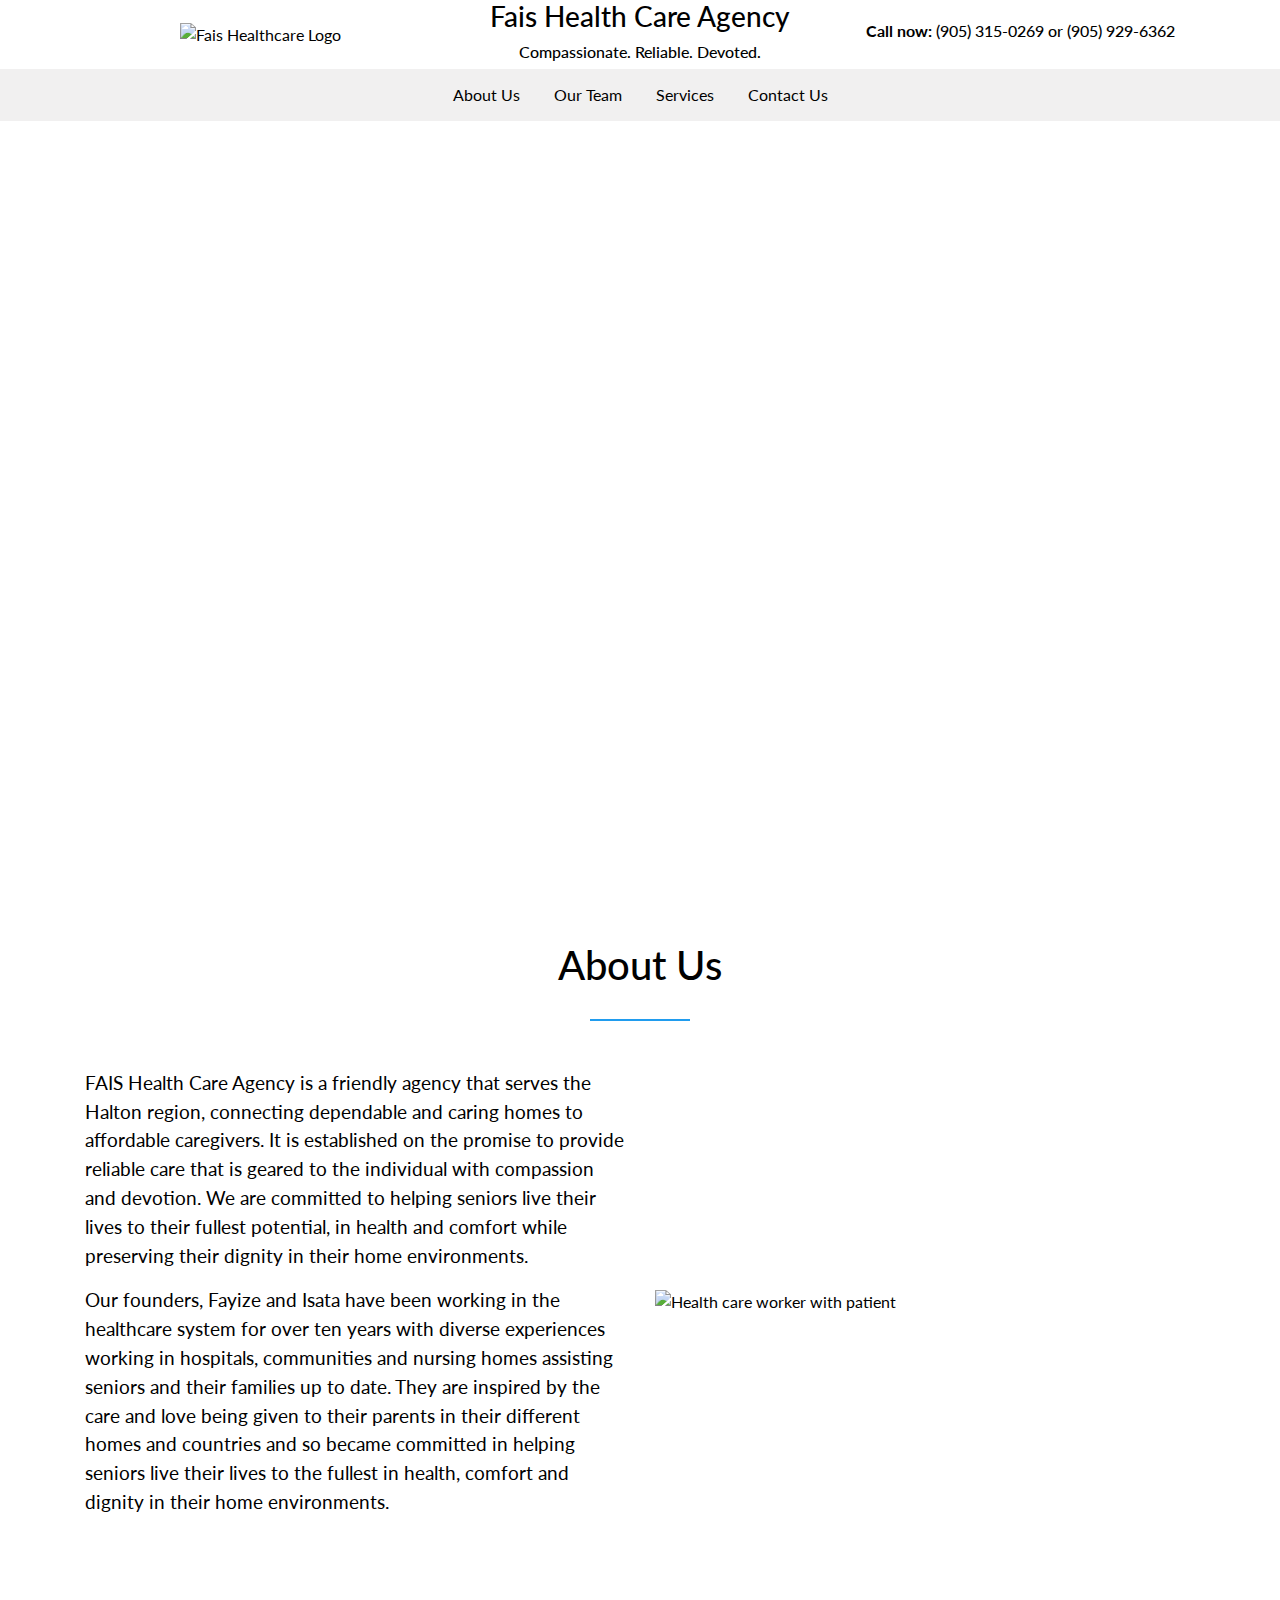
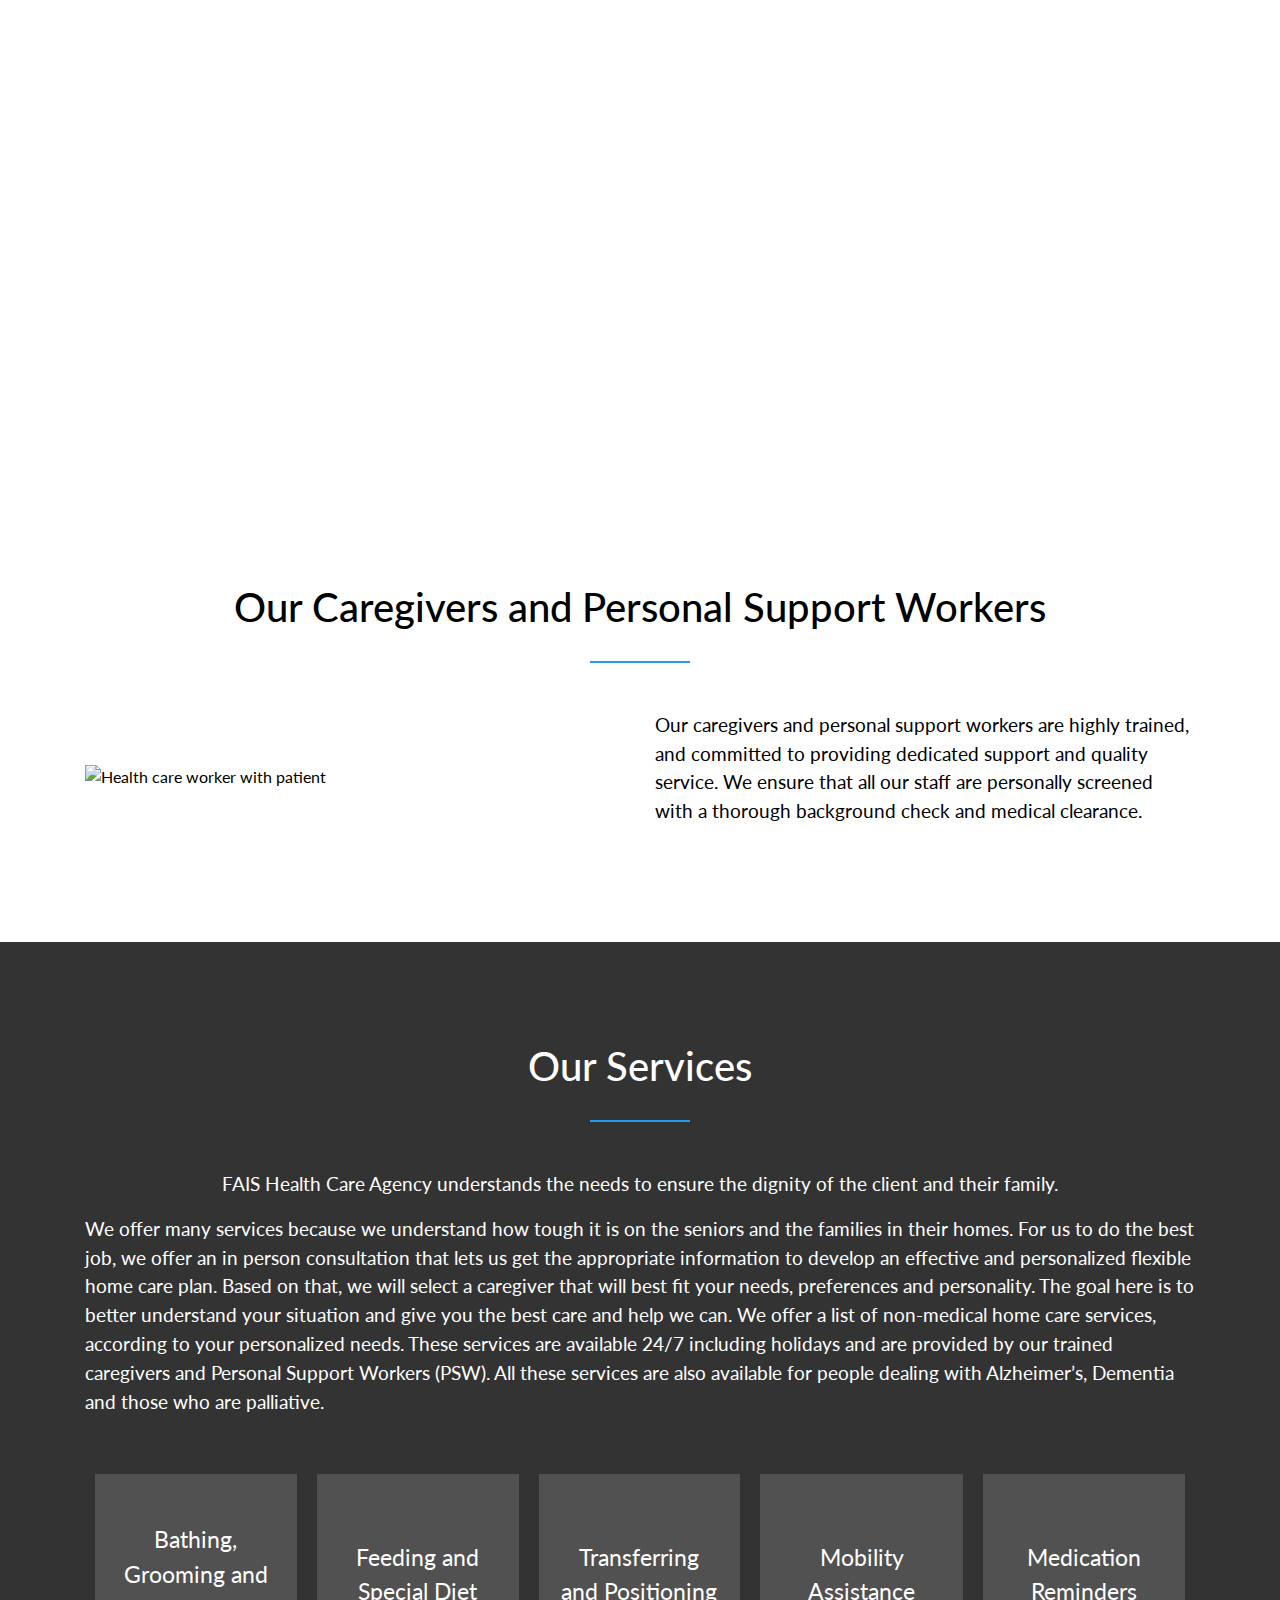
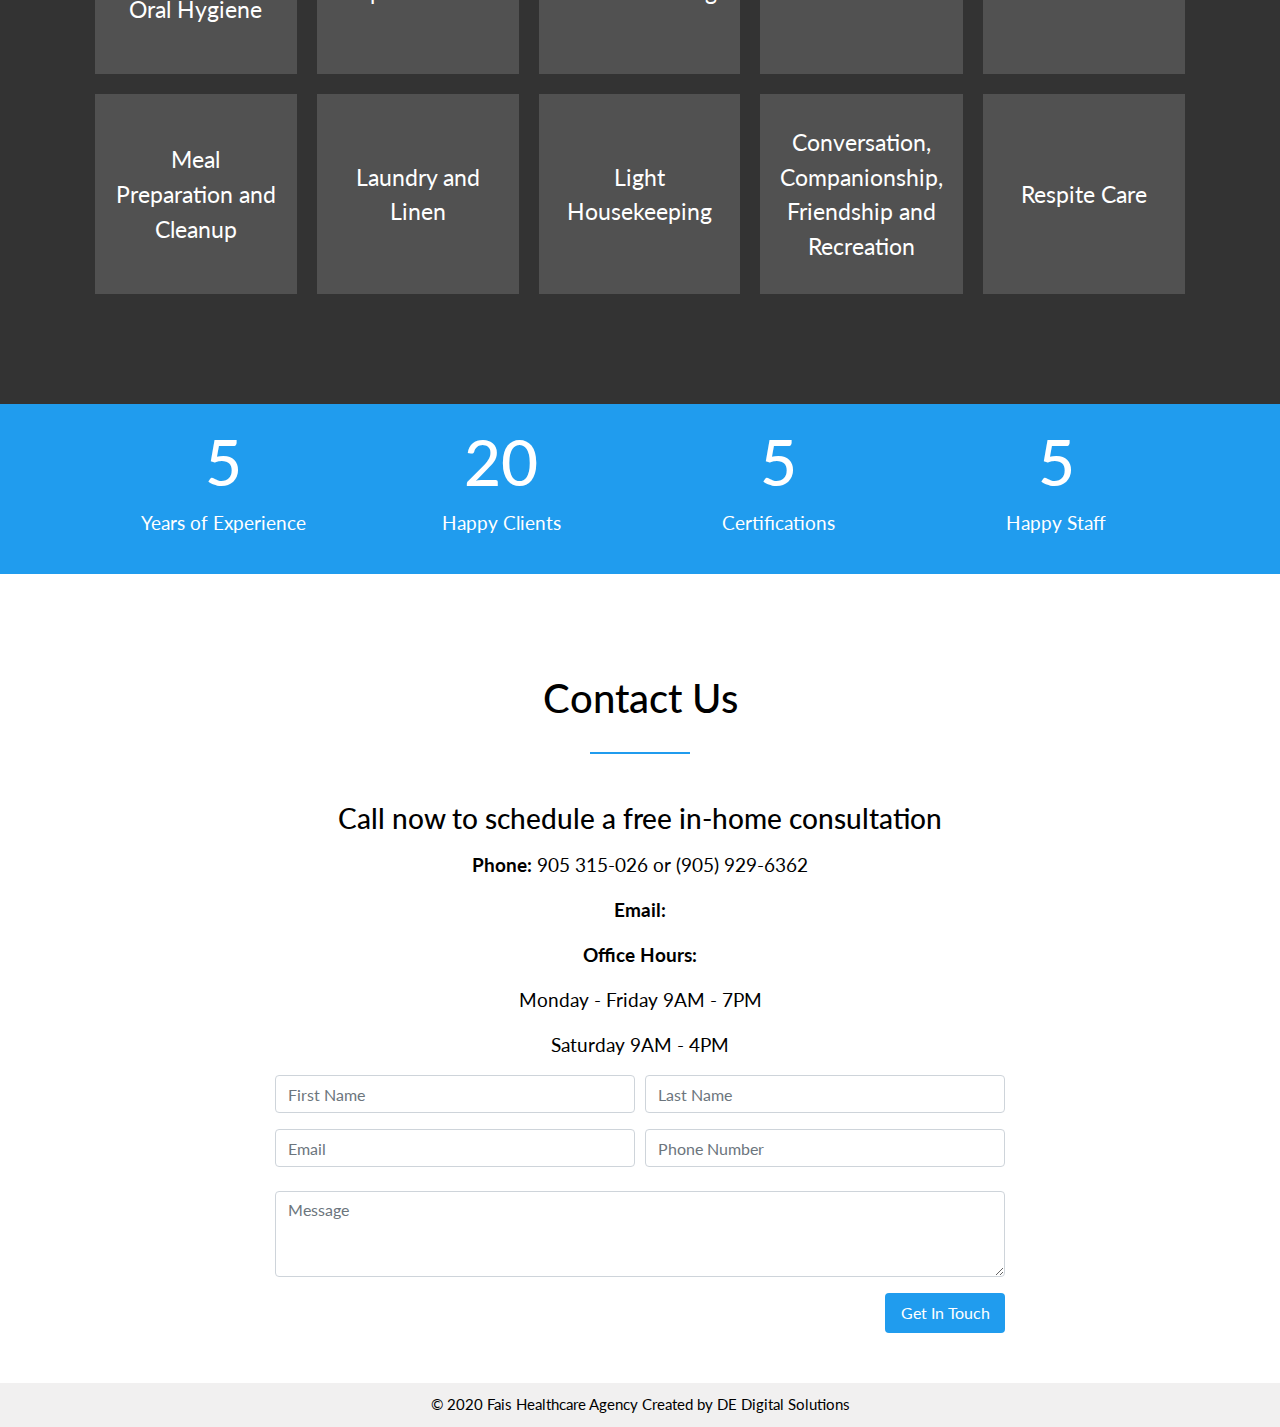
==== commit 00393d2c: "made responsive" ====
--- a/index.html
+++ b/index.html
@@ -116,43 +116,45 @@
 
             <p class="text-center">FAIS Health Care Agency understands the needs to ensure the dignity of the client and their family. </p>
             <p class="text-cnter mb-5">We offer many services because we understand how tough it is on the seniors and the families in their homes. For us to do the best job, we offer an in person consultation that lets us get the appropriate information to develop an effective and personalized flexible home care plan. Based on that, we will select a caregiver that will best fit your needs, preferences and personality. The goal here is to better understand your situation and give you the best care and help we can.  We offer a list of non-medical home care services, according to your personalized needs. These services are available 24/7 including holidays and are provided by our trained caregivers and Personal Support Workers (PSW). All these services are also available for people dealing with Alzheimer’s, Dementia and those who are palliative. </p>
-            <div class="row mb-3">
-                <div class="service-col col-lg-2 col-md-2 col-sm-6 col-xs-6 ml-auto">
-                    <p class="my-auto">Bathing, Grooming and Oral Hygiene </p>
-                </div>
-                <div class="service-col col-lg-2 col-md-2 col-sm-6 col-xs-6 ">
-                    <p class="my-auto">Feeding and Special Diet </p>
-                </div>
-                <div class="service-col col-lg-2 col-md-2 col-sm-6 col-xs-6 ">
-                    <p class="my-auto">Transferring and Positioning </p>
-                </div>
-                <div class="service-col col-lg-2 col-md-2 col-sm-6 col-xs-6 ">
-                    <p class="my-auto">Mobility Assistance </p>
-                </div>
-                <div class="service-col col-lg-2 col-md-2 col-sm-6 col-xs-6 mr-auto ">
-                    <p class="my-auto">Medication Reminders</p>
-                </div>
-                
-            </div>
-            <div class="row mb-3">
-                <div class="service-col col-lg-2 col-md-2 col-sm-6 col-xs-6 ml-auto">
-                    <p class="my-auto">Meal Preparation and Cleanup</p>
-                </div>
-                <div class="service-col col-lg-2 col-md-2 col-sm-6 col-xs-6 ">
-                    <p class="my-auto">Laundry and Linen</p>
-                </div>
-                <div class="service-col col-lg-2 col-md-2 col-sm-6 col-xs-6 ">
-                    <p class="my-auto">Light Housekeeping </p>
-                </div>
-                <div class="service-col col-lg-2 col-md-2 col-sm-6 col-xs-6 ">
-                    <p class="my-auto">Conversation, Companionship, Friendship and Recreation</p>
-                </div>
-                <div class="service-col col-lg-2 col-md-2 col-sm-6 col-xs-6 mr-auto ">
-                    <p class="my-auto">Respite Care</p>
-                </div>
-                
-            </div>
-
+
+            <div class="parent">
+                <div class="div1 service-col">                    
+                    <p class="my-auto mx-auto ">Bathing, Grooming and Oral Hygiene </p>
+                </div>
+                <div class="div2 text-center service-col ">                    
+                    <p class="my-auto mx-auto ">Feeding and Special Diet </p>
+                </div>
+                <div class="div3 service-col " >
+                    <p class="my-auto mx-auto  ">Transferring and Positioning </p>
+                </div>
+                <div class="div4 service-col "> 
+                    <p class="my-auto mx-auto ">Mobility Assistance </p>
+
+                </div>
+                <div class="div5 service-col"> 
+                    <p class="my-auto mx-auto  ">Medication Reminders</p>
+
+                </div>
+                <div class="div6 service-col ">
+                    <p class="my-auto mx-auto  ">Meal Preparation and Cleanup</p>
+
+                </div>
+                <div class="div7 service-col "> 
+                    <p class="my-auto mx-auto ">Laundry and Linen</p>
+
+                </div>
+                <div class="div8 service-col ">
+                    <p class="my-auto mx-auto ">Light Housekeeping </p>
+                </div>
+                <div class="div9 service-col "> 
+                    <p class="my-auto mx-auto ">Conversation, Companionship, Friendship and Recreation</p>
+
+                </div>
+                <div class="div10 service-col "> 
+                    <p class="my-auto mx-auto ">Respite Care</p>
+
+                </div>
+                </div>
         </div>
     </section>
     <section class="experience-section d-flex align-items-center">
--- a/css/style.css
+++ b/css/style.css
@@ -178,6 +178,29 @@
         font-size: 120%;
         display: flex;
     }
+
+
+    .parent {
+        display: grid;
+        grid-template-columns: repeat(5, 1fr);
+        grid-template-rows: repeat(2, 1fr);
+        grid-column-gap: 0px;
+        grid-row-gap: 0px;
+        }
+        
+        .div1 { grid-area: 1 / 1 / 2 / 2; }
+        .div2 { grid-area: 1 / 2 / 2 / 3; }
+        .div3 { grid-area: 1 / 3 / 2 / 4; }
+        .div4 { grid-area: 1 / 4 / 2 / 5; }
+        .div5 { grid-area: 1 / 5 / 2 / 6; }
+        .div6 { grid-area: 2 / 1 / 3 / 2; }
+        .div7 { grid-area: 2 / 2 / 3 / 3; }
+        .div8 { grid-area: 2 / 3 / 3 / 4; }
+        .div9 { grid-area: 2 / 4 / 3 / 5; }
+        .div10 { grid-area: 2 / 5 / 3 / 6; }
+
+
+
 /* Experience Section */
 .experience-section {
     background-color: var(--clr-primary);
--- a/css/queries.css
+++ b/css/queries.css
@@ -1,3 +1,26 @@
+@media screen and (max-width : 992px) {
+    .parent {
+        display: grid;
+        grid-template-columns: repeat(2, 1fr);
+        grid-template-rows: repeat(5, 1fr);
+        grid-column-gap: 0px;
+        grid-row-gap: 0px;
+        margin: 0 auto;
+        }
+        
+        .div1 { grid-area: 1 / 1 / 2 / 2; }
+        .div2 { grid-area: 1 / 2 / 2 / 3; }
+        .div3 { grid-area: 2 / 1 / 3 / 2; }
+        .div4 { grid-area: 2 / 2 / 3 / 3; }
+        .div5 { grid-area: 3 / 1 / 4 / 2; }
+        .div6 { grid-area: 3 / 2 / 4 / 3; }
+        .div7 { grid-area: 4 / 1 / 5 / 2; }
+        .div8 { grid-area: 4 / 2 / 5 / 3; }
+        .div9 { grid-area: 5 / 1 / 6 / 2; }
+        .div10 { grid-area: 5 / 2 / 6 / 3; }
+}
+
+
 @media screen and (max-width : 769px) {
     section {
         padding-left: 30px;
@@ -34,6 +57,44 @@
         font-size: 80%;
     }
 }
+
+@media screen and (max-width: 515px) {
+    .service-col {
+        background: rgba(255,255,255,0.15);
+        margin: 10px;
+        padding: 20px;
+        text-align: center;
+        height: 200px;
+        width: 150px;
+        margin: 10px auto;
+        font-size: 90%;
+        display: flex;
+    }
+
+    .parent {
+        display: grid;
+        grid-template-columns: 1fr;
+        grid-template-rows: repeat(10, 1fr);
+        grid-column-gap: 0px;
+        grid-row-gap: 0px;
+        }
+        
+        .div1 { grid-area: 1 / 1 / 2 / 2; }
+        .div2 { grid-area: 2 / 1 / 3 / 2; }
+        .div3 { grid-area: 3 / 1 / 4 / 2; }
+        .div4 { grid-area: 4 / 1 / 5 / 2; }
+        .div5 { grid-area: 5 / 1 / 6 / 2; }
+        .div6 { grid-area: 6 / 1 / 7 / 2; }
+        .div7 { grid-area: 7 / 1 / 8 / 2; }
+        .div8 { grid-area: 8 / 1 / 9 / 2; }
+        .div9 { grid-area: 9 / 1 / 10 / 2; }
+        .div10 { grid-area: 10 / 1 / 11 / 2; }
+
+        .service-col {
+            width: 100%;
+            height: 150px;
+        }
+}
 @media screen and (max-width: 420px) {
     .nav-link {
         padding: 5px;
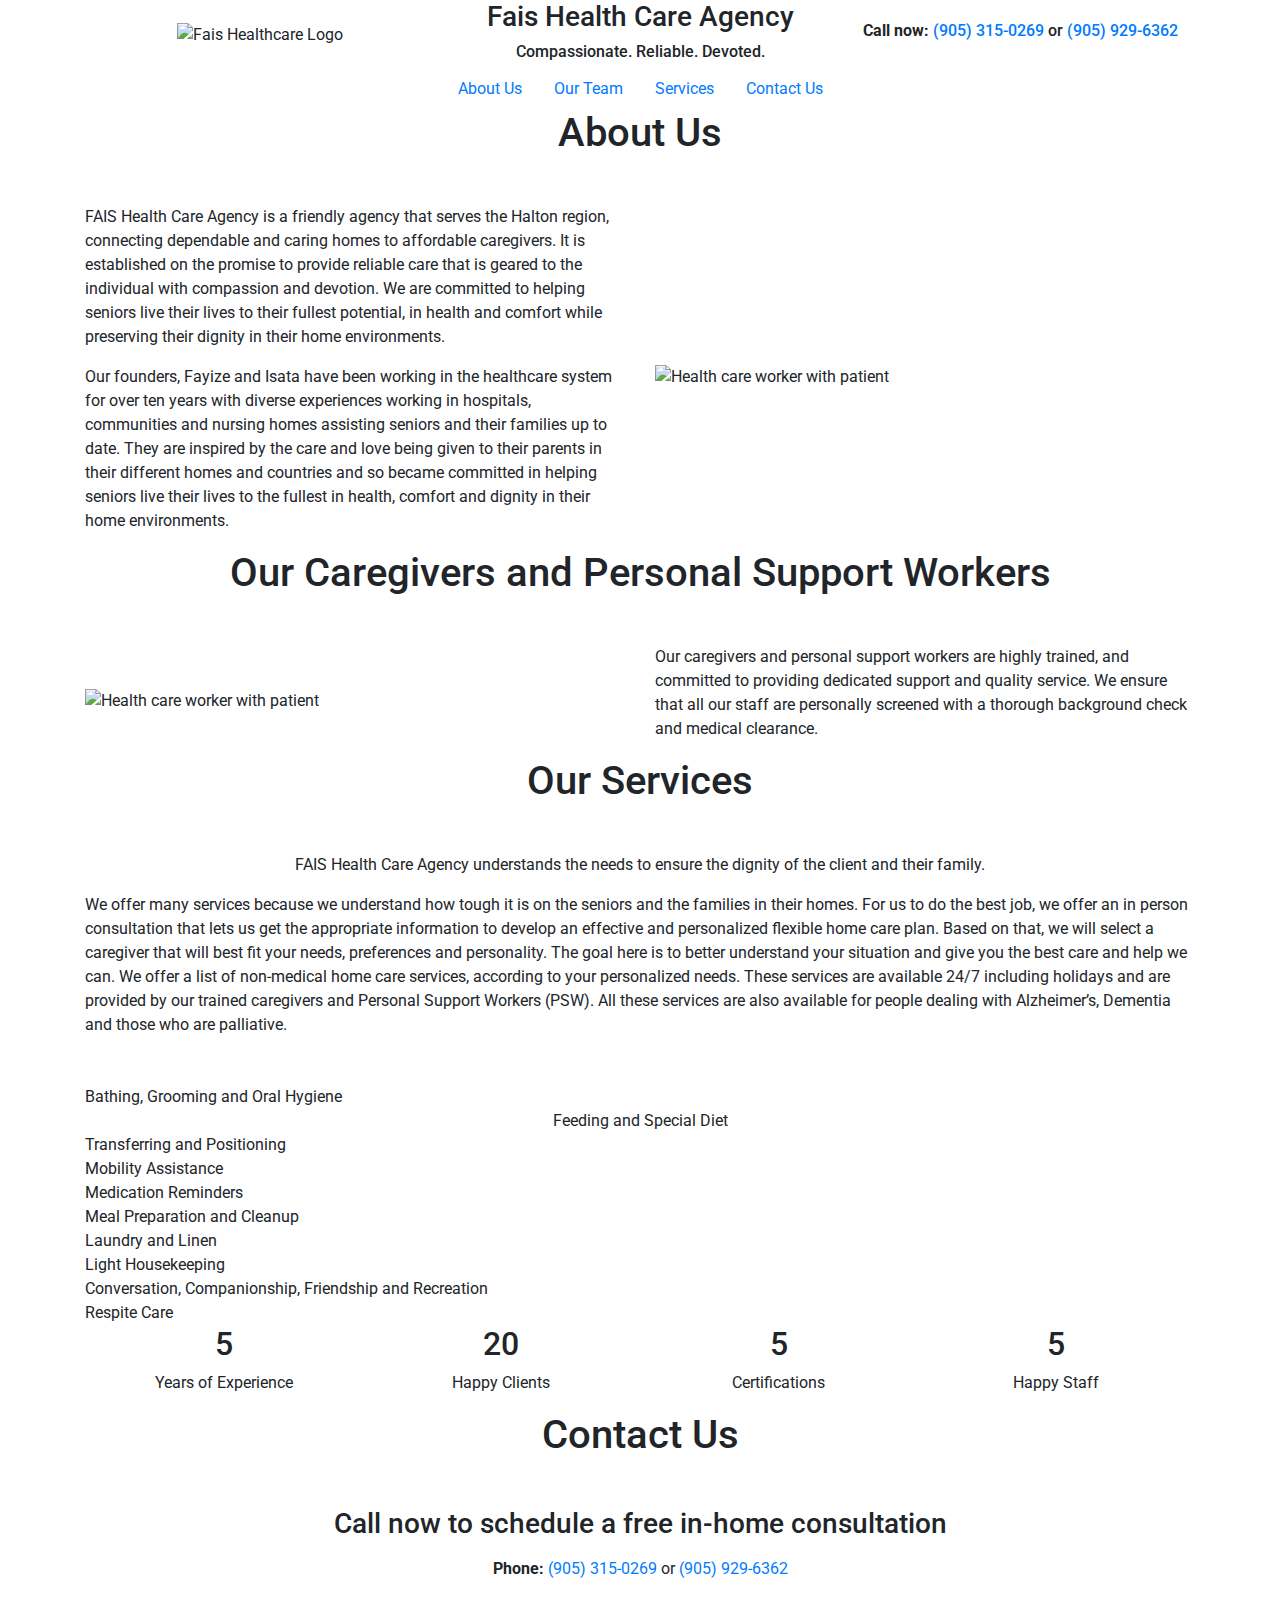
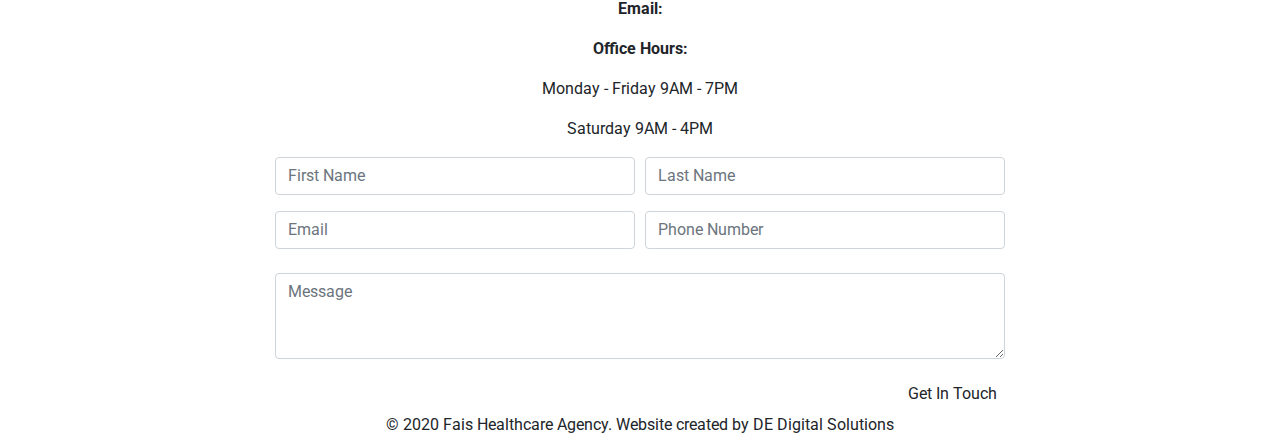
==== commit 179194aa: "." ====
--- a/index.html
+++ b/index.html
@@ -31,7 +31,7 @@
     <link rel="stylesheet" href="https://cdnjs.cloudflare.com/ajax/libs/OwlCarousel2/2.3.4/assets/owl.carousel.min.css">
     <link rel="stylesheet" href="https://cdnjs.cloudflare.com/ajax/libs/OwlCarousel2/2.3.4/assets/owl.theme.default.css">
     <link rel="stylesheet" href="https://cdnjs.cloudflare.com/ajax/libs/animate.css/4.0.0/animate.min.css"/>
-    <link rel="stylesheet" " type="text/css" href="css/style.css">
+    <link rel="stylesheet" " type="text/css" href="css/stylered.css">
     <link rel="stylesheet" " type="text/css" href="css/queries.css">
 
 
@@ -52,7 +52,7 @@
                     <h6>Compassionate. Reliable. Devoted.</h6>
                 </div>
                 <div class="col-lg-4 col-md-4 col-sm-12 col-xs-12 text-center header-title">
-                    <h6><strong>Call now: </strong>(905) 315-0269 or (905) 929-6362</h6>
+                    <h6><strong>Call now: </strong><a class="phone-link" href="tel:1-905-315-0269">(905) 315-0269</a> or <a class="phone-link" href="tel:1-905-929-6362">(905) 929-6362</a></h6>
                 </div>
             </div>
         </div>
@@ -188,7 +188,8 @@
         <div class="container text-center">
             <h1 class="text-center mb-5">Contact Us</h1>
             <h3 class="mb-3">Call now to schedule a free in-home consultation</h3>
-            <p><strong>Phone: </strong>905 315-026 or (905) 929-6362</p>
+            <p><strong>Phone: </strong><a class="phone-link" href="tel:1-905-315-0269">(905) 315-0269</a> or <a class="phone-link" href="tel:1-905-929-6362">(905) 929-6362</a></p>
+
             <p><strong>Email: </strong></p>
             <p><strong>Office Hours: </strong></p>
             <p>Monday - Friday 9AM - 7PM</p>
@@ -237,7 +238,7 @@
         </div>
     </section>
     <footer class="d-flex align-items-center justify-content-center">
-        <p class="text-center mb-0">&copy; 2020 Fais Healthcare Agency Created by DE Digital Solutions</p>
+        <p class="text-center mb-0">&copy; 2020 Fais Healthcare Agency. Website created by DE Digital Solutions</p>
 
     </footer>
 
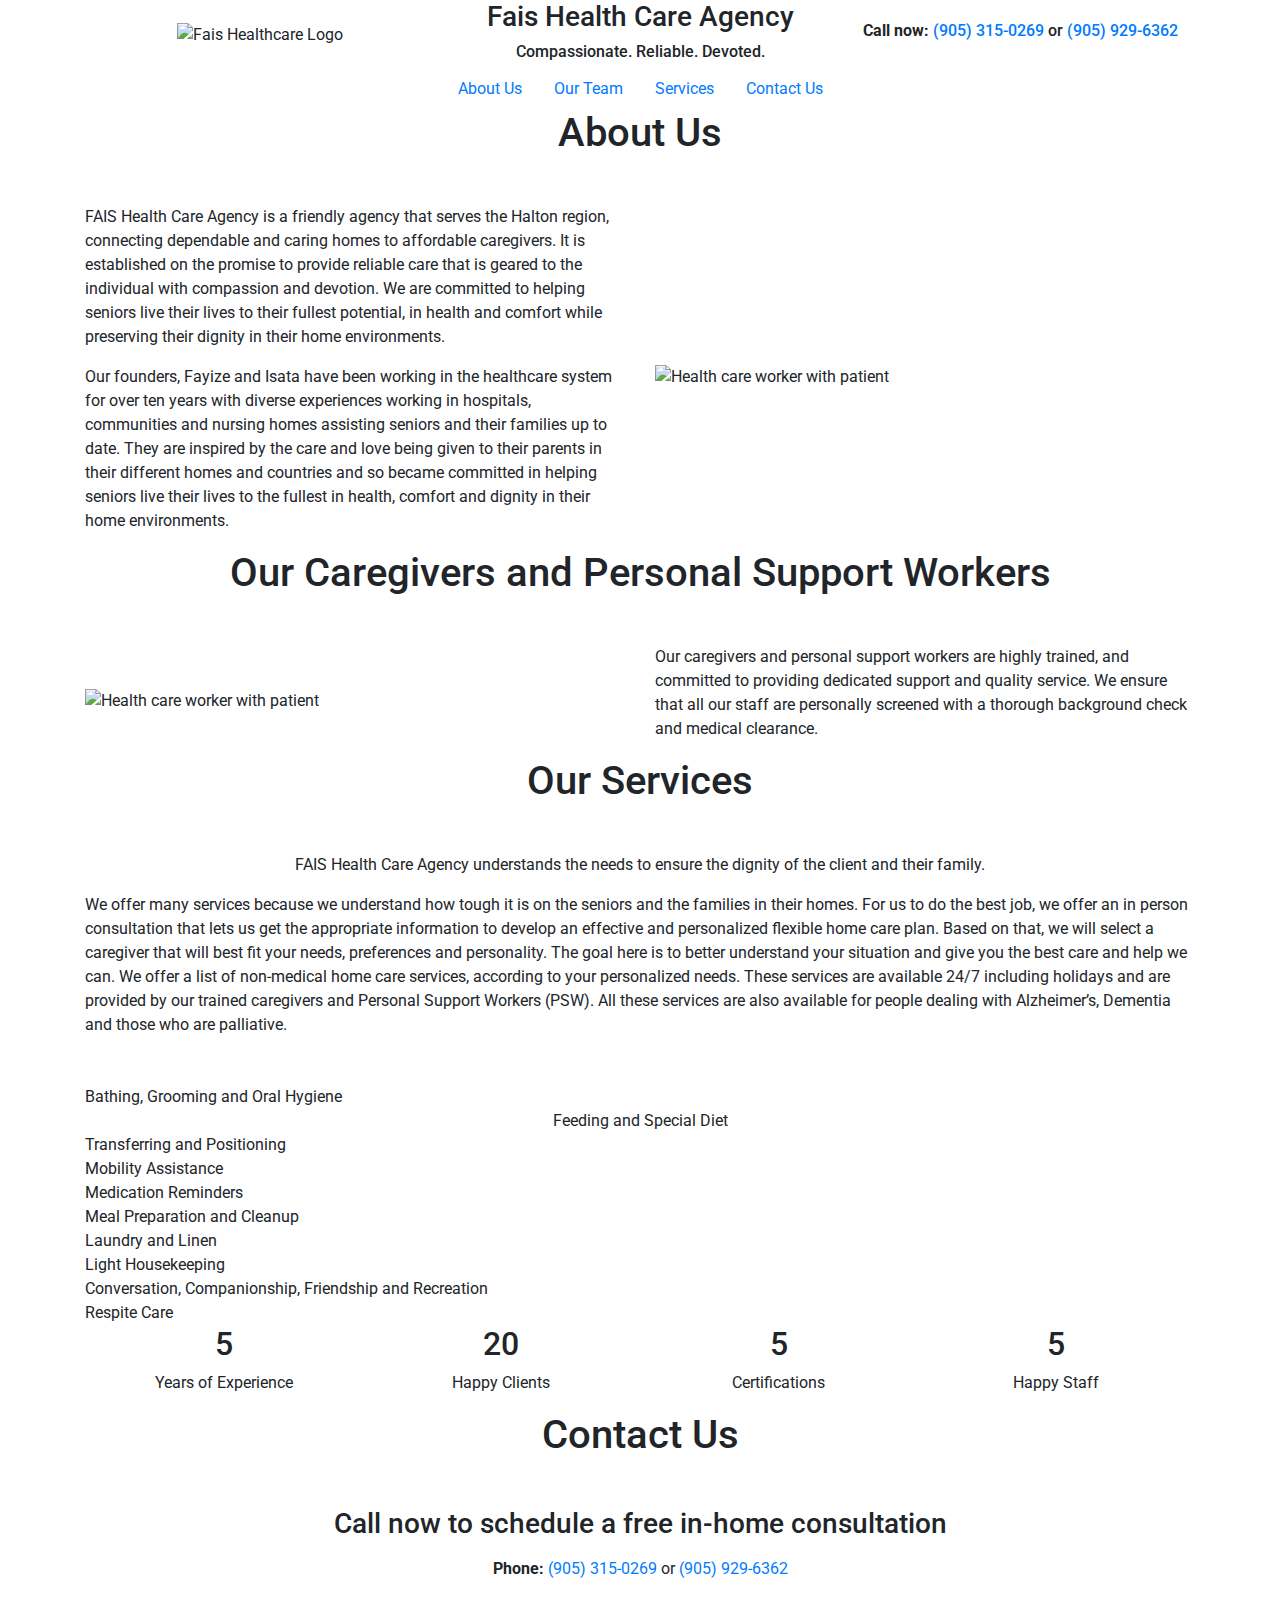
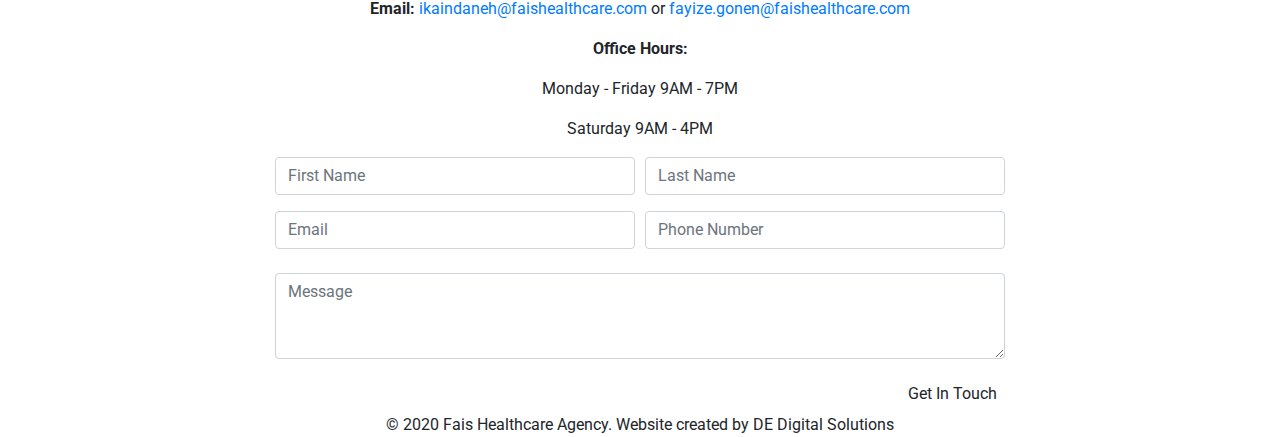
==== commit 7364966e: "added emails" ====
--- a/index.html
+++ b/index.html
@@ -190,7 +190,7 @@
             <h3 class="mb-3">Call now to schedule a free in-home consultation</h3>
             <p><strong>Phone: </strong><a class="phone-link" href="tel:1-905-315-0269">(905) 315-0269</a> or <a class="phone-link" href="tel:1-905-929-6362">(905) 929-6362</a></p>
 
-            <p><strong>Email: </strong></p>
+            <p><strong>Email: </strong><a class="phone-link" href="mailto:ikaindaneh@faishealthcare.com"><span>ikaindaneh@faishealthcare.com</span></a> or <a class="phone-link" href="mailto:fayize.gonen@faishealthcare.com"><span>fayize.gonen@faishealthcare.com</span></a>  </p>
             <p><strong>Office Hours: </strong></p>
             <p>Monday - Friday 9AM - 7PM</p>
             <p>Saturday 9AM - 4PM</p>
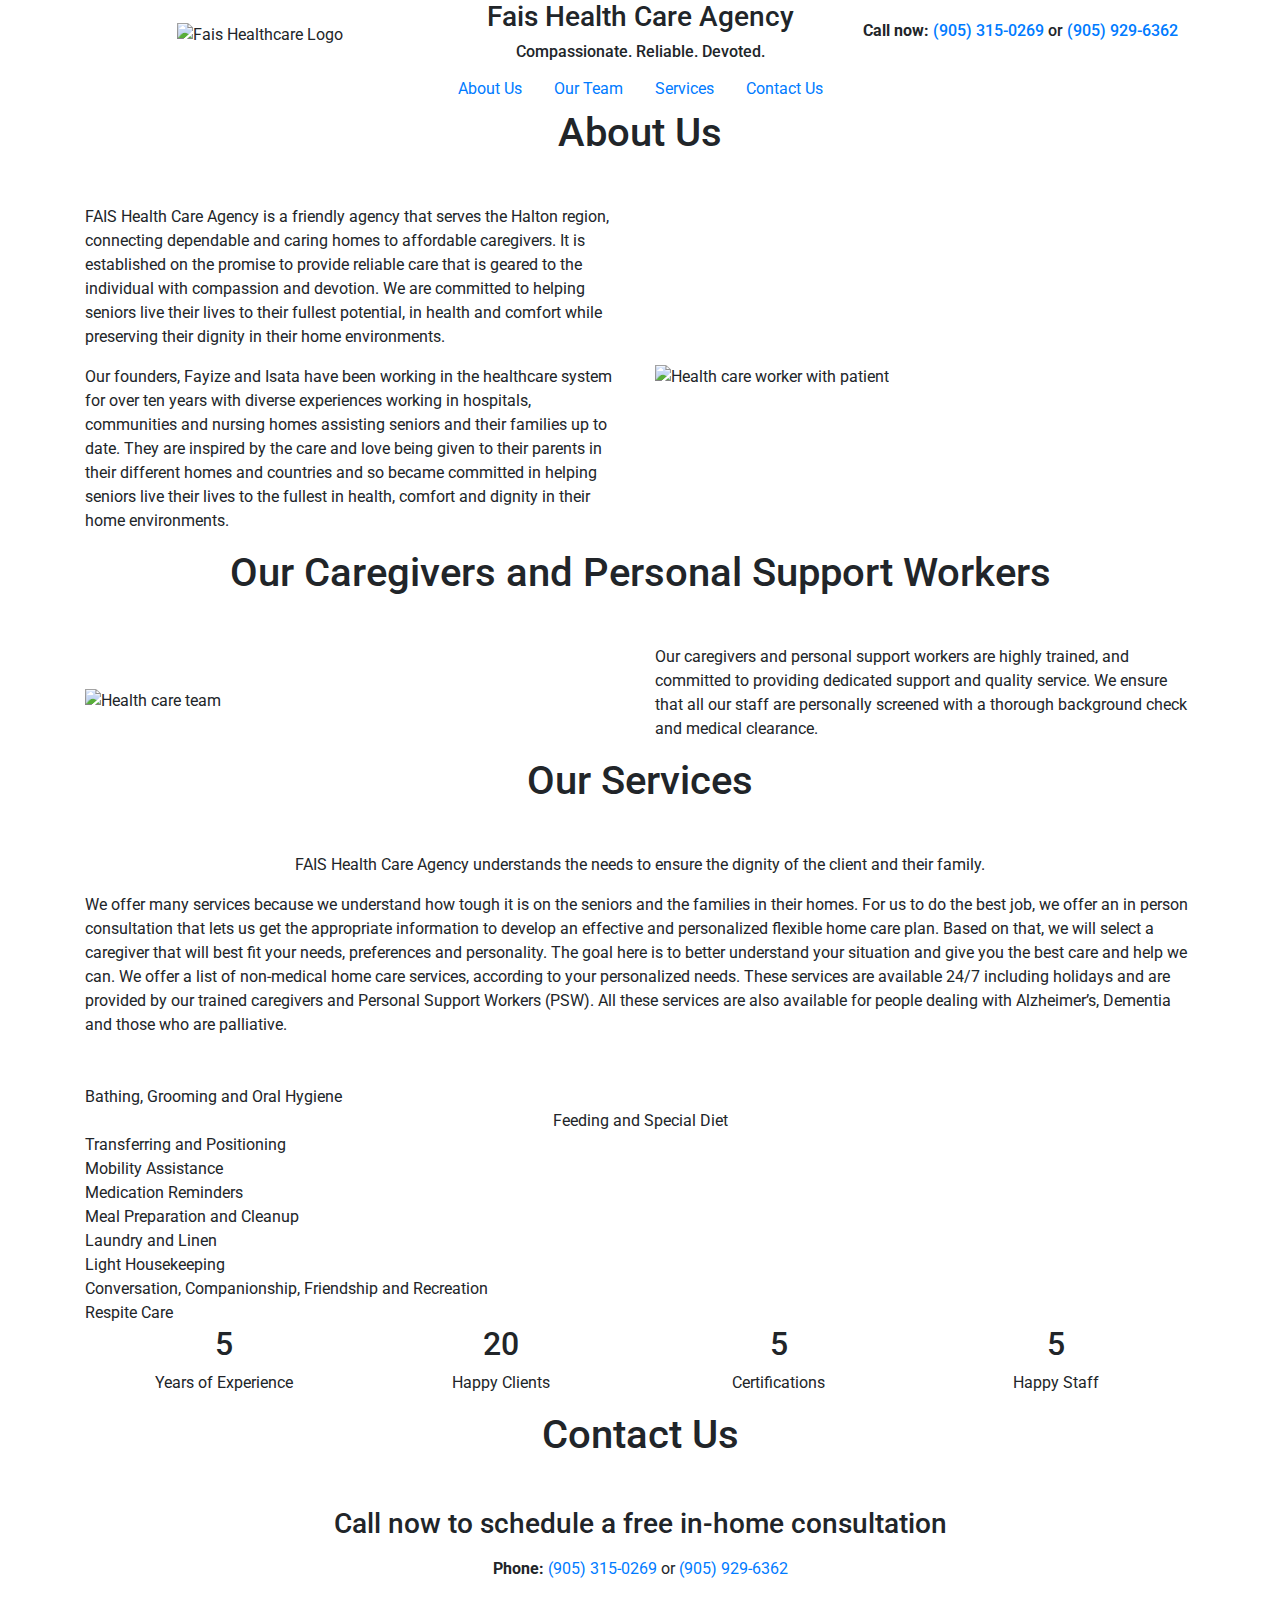
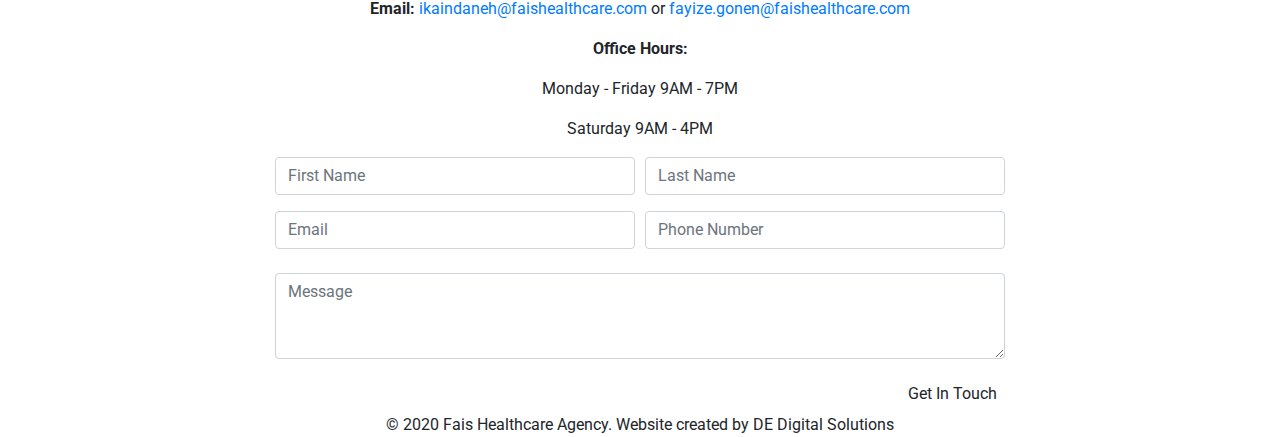
==== commit 726e74c4: "got rid of cover section on mobile" ====
--- a/index.html
+++ b/index.html
@@ -92,7 +92,6 @@
         </div>
     </section>
     <section class="cover-photo-section">
-        
     </section>
     <section class="team-section" id="team-section">
         <div class="container">
@@ -100,7 +99,8 @@
         <h1 class="text-center mb-5">Our Caregivers and Personal Support Workers</h1>
         <div class='row my-auto'>
             <div class="col-lg-6 col-md-6 col-sm-12 col-xs-12 my-auto">
-                <img class="team-img" src="https://res.cloudinary.com/berkindesign/image/upload/v1593824177/Team-min_rsjx9o.jpg" alt="Health care worker with patient">
+                <img class="team-img" src="https://res.cloudinary.com/berkindesign/image/upload/v1593824177/Team-min_rsjx9o.jpg" alt="Health care team">
+
             </div>
             <div class="col-lg-6 col-md-6 col-sm-12 col-xs-12 my-auto">
                 <p>Our caregivers and personal support workers are highly trained, and committed to providing dedicated support and quality service.  We ensure that all our staff are personally screened with a thorough background check and medical clearance.  </p>
--- a/css/queries.css
+++ b/css/queries.css
@@ -22,17 +22,21 @@
 
 
 @media screen and (max-width : 769px) {
+
     section {
         padding-left: 30px;
         padding-right: 30px;
         text-align: center;
+    }
+    .landing-section {
+        height: 700px;
     }
     .header-container {
         width: 100%;
         max-width: 100%;
     }
     .logo-img {
-        width: 150px;
+        width: 100px;
     }
 
     .header-title {
@@ -95,6 +99,16 @@
             height: 150px;
         }
 }
+
+@media screen and (max-width: 500px) {
+    .cover-photo-section {
+        display: none;
+        }
+        .about-section {
+            padding-bottom: 0;
+        }
+      
+}
 @media screen and (max-width: 420px) {
     .nav-link {
         padding: 5px;
@@ -102,4 +116,5 @@
     }
 
 
+
 }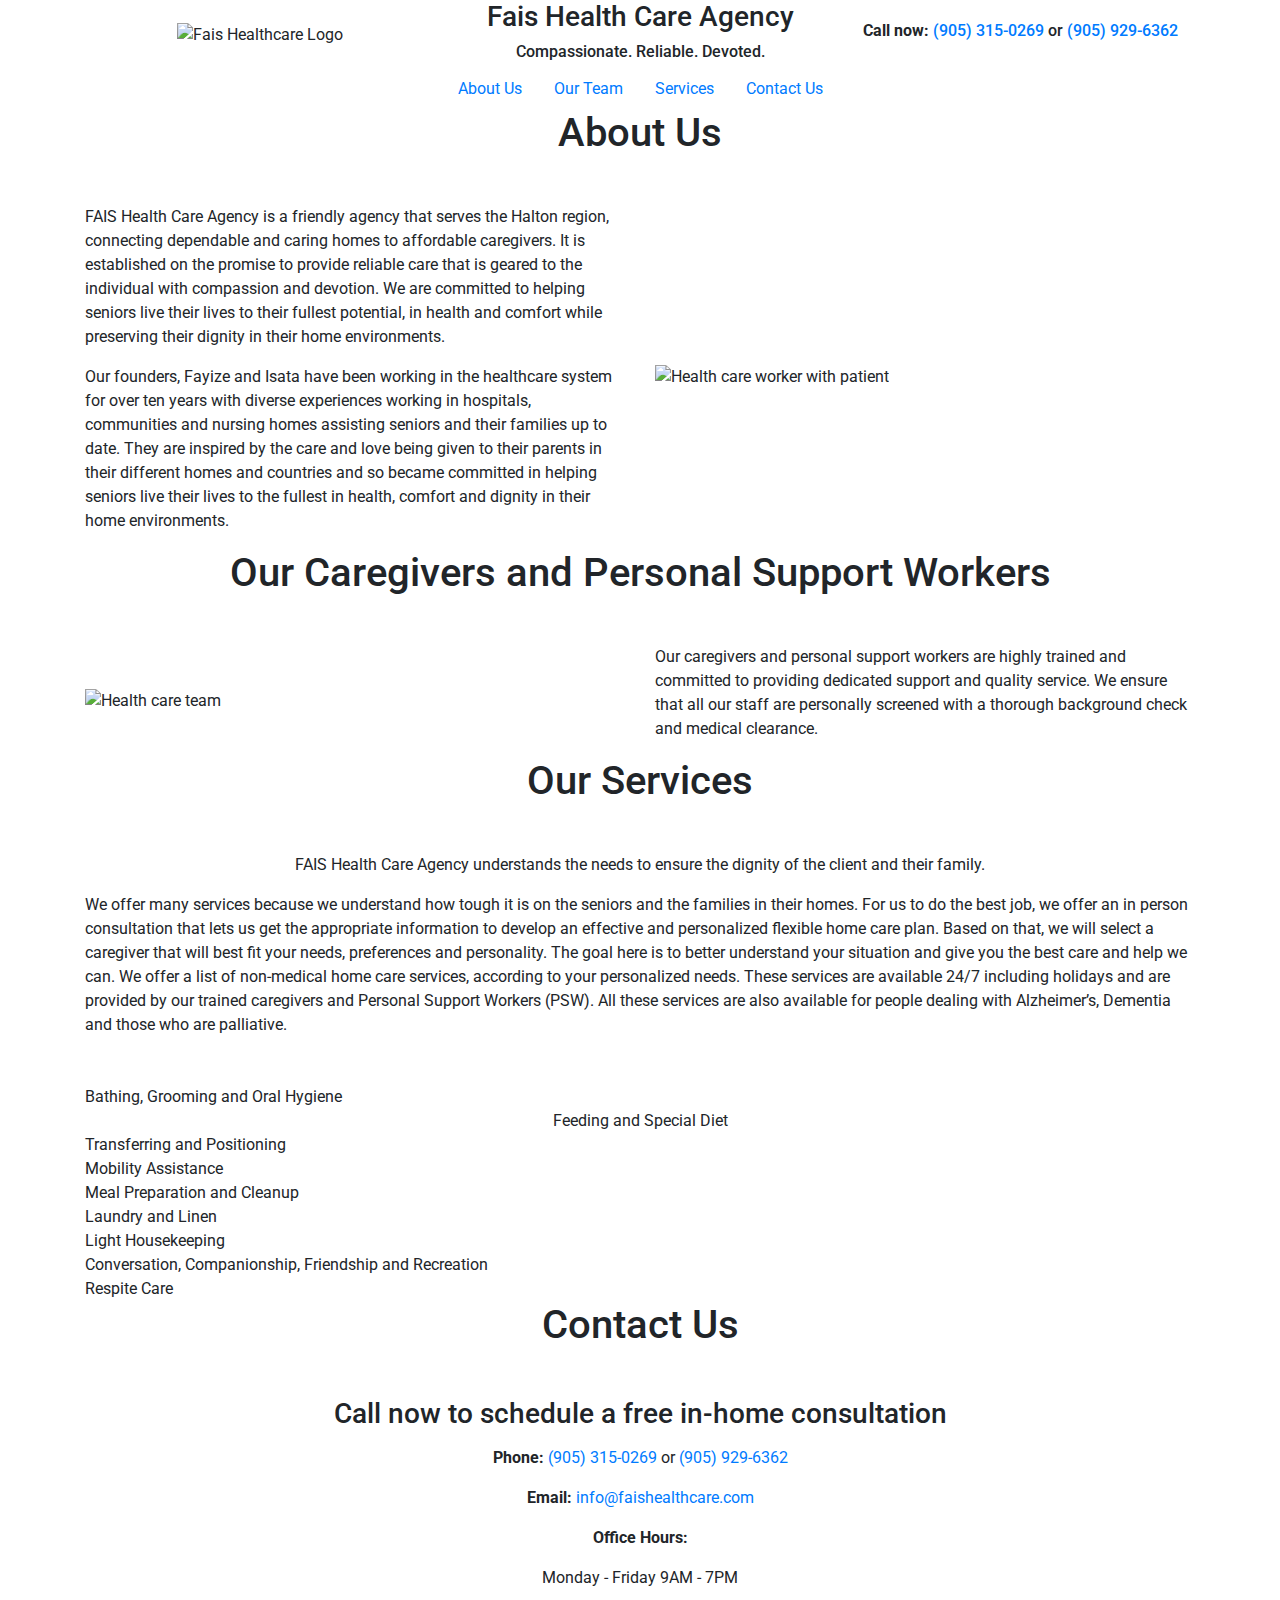
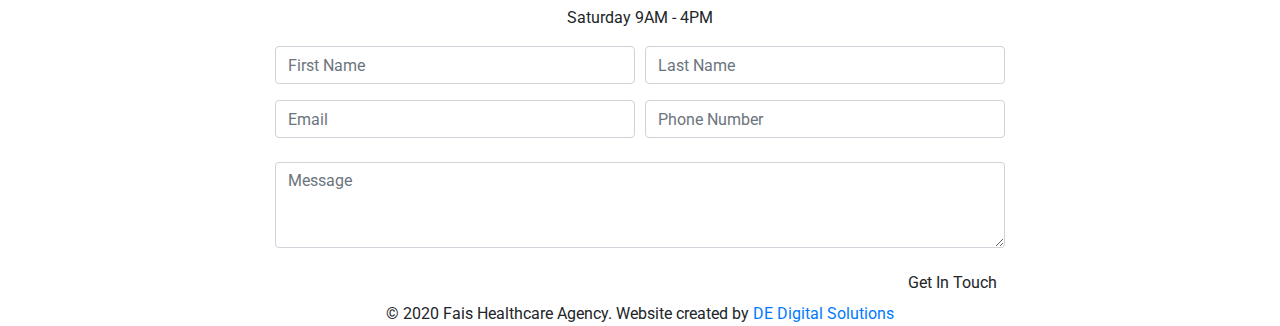
==== commit b53ca18d: "made changes" ====
--- a/index.html
+++ b/index.html
@@ -103,7 +103,7 @@
 
             </div>
             <div class="col-lg-6 col-md-6 col-sm-12 col-xs-12 my-auto">
-                <p>Our caregivers and personal support workers are highly trained, and committed to providing dedicated support and quality service.  We ensure that all our staff are personally screened with a thorough background check and medical clearance.  </p>
+                <p>Our caregivers and personal support workers are highly trained and committed to providing dedicated support and quality service.  We ensure that all our staff are personally screened with a thorough background check and medical clearance.  </p>
             </div>
 
         </div>
@@ -131,53 +131,24 @@
                     <p class="my-auto mx-auto ">Mobility Assistance </p>
 
                 </div>
-                <div class="div5 service-col"> 
-                    <p class="my-auto mx-auto  ">Medication Reminders</p>
-
-                </div>
-                <div class="div6 service-col ">
+
+                <div class="div5 service-col ">
                     <p class="my-auto mx-auto  ">Meal Preparation and Cleanup</p>
 
                 </div>
-                <div class="div7 service-col "> 
+                <div class="div6 service-col "> 
                     <p class="my-auto mx-auto ">Laundry and Linen</p>
 
                 </div>
-                <div class="div8 service-col ">
+                <div class="div7 service-col ">
                     <p class="my-auto mx-auto ">Light Housekeeping </p>
                 </div>
+                <div class="div8 service-col "> 
+                    <p class="my-auto mx-auto ">Conversation, Companionship, Friendship and Recreation</p>
+
+                </div>
                 <div class="div9 service-col "> 
-                    <p class="my-auto mx-auto ">Conversation, Companionship, Friendship and Recreation</p>
-
-                </div>
-                <div class="div10 service-col "> 
                     <p class="my-auto mx-auto ">Respite Care</p>
-
-                </div>
-                </div>
-        </div>
-    </section>
-    <section class="experience-section d-flex align-items-center">
-        <div class="container ">
-            <div class="row mx-auto my-auto">
-                <div class="col-lg-3 col-md-3 col-sm-3 col-xs-12 text-center"> 
-                    <h2 class="number-big">5</h2>
-                    <p>Years of Experience</p>
-
-                </div>
-                <div class="col-lg-3 col-md-3 col-sm-3 col-xs-12 text-center"> 
-                    <h2 class="number-big">20</h2>
-                    <p>Happy Clients</p>
-
-                </div>
-                <div class="col-lg-3 col-md-3 col-sm-3 col-xs-12 text-center"> 
-                    <h2 class="number-big">5</h2>
-                    <p>Certifications</p>
-
-                </div>
-                <div class="col-lg-3 col-md-3 col-sm-3 col-xs-12 text-center"> 
-                    <h2 class="number-big">5</h2>
-                    <p>Happy Staff</p>
 
                 </div>
                 </div>
@@ -190,7 +161,7 @@
             <h3 class="mb-3">Call now to schedule a free in-home consultation</h3>
             <p><strong>Phone: </strong><a class="phone-link" href="tel:1-905-315-0269">(905) 315-0269</a> or <a class="phone-link" href="tel:1-905-929-6362">(905) 929-6362</a></p>
 
-            <p><strong>Email: </strong><a class="phone-link" href="mailto:ikaindaneh@faishealthcare.com"><span>ikaindaneh@faishealthcare.com</span></a> or <a class="phone-link" href="mailto:fayize.gonen@faishealthcare.com"><span>fayize.gonen@faishealthcare.com</span></a>  </p>
+            <p><strong>Email: </strong><a class="phone-link" href="mailto:info@faishealthcare.com"><span>info@faishealthcare.com</span></a></p>
             <p><strong>Office Hours: </strong></p>
             <p>Monday - Friday 9AM - 7PM</p>
             <p>Saturday 9AM - 4PM</p>
@@ -238,7 +209,7 @@
         </div>
     </section>
     <footer class="d-flex align-items-center justify-content-center">
-        <p class="text-center mb-0">&copy; 2020 Fais Healthcare Agency. Website created by DE Digital Solutions</p>
+        <p class="text-center mb-0">&copy; 2020 Fais Healthcare Agency. Website created by <a class="footer-link" href="https://www.dedigitalsolutions.com" target="_blank">DE Digital Solutions</a></p>
 
     </footer>
 
